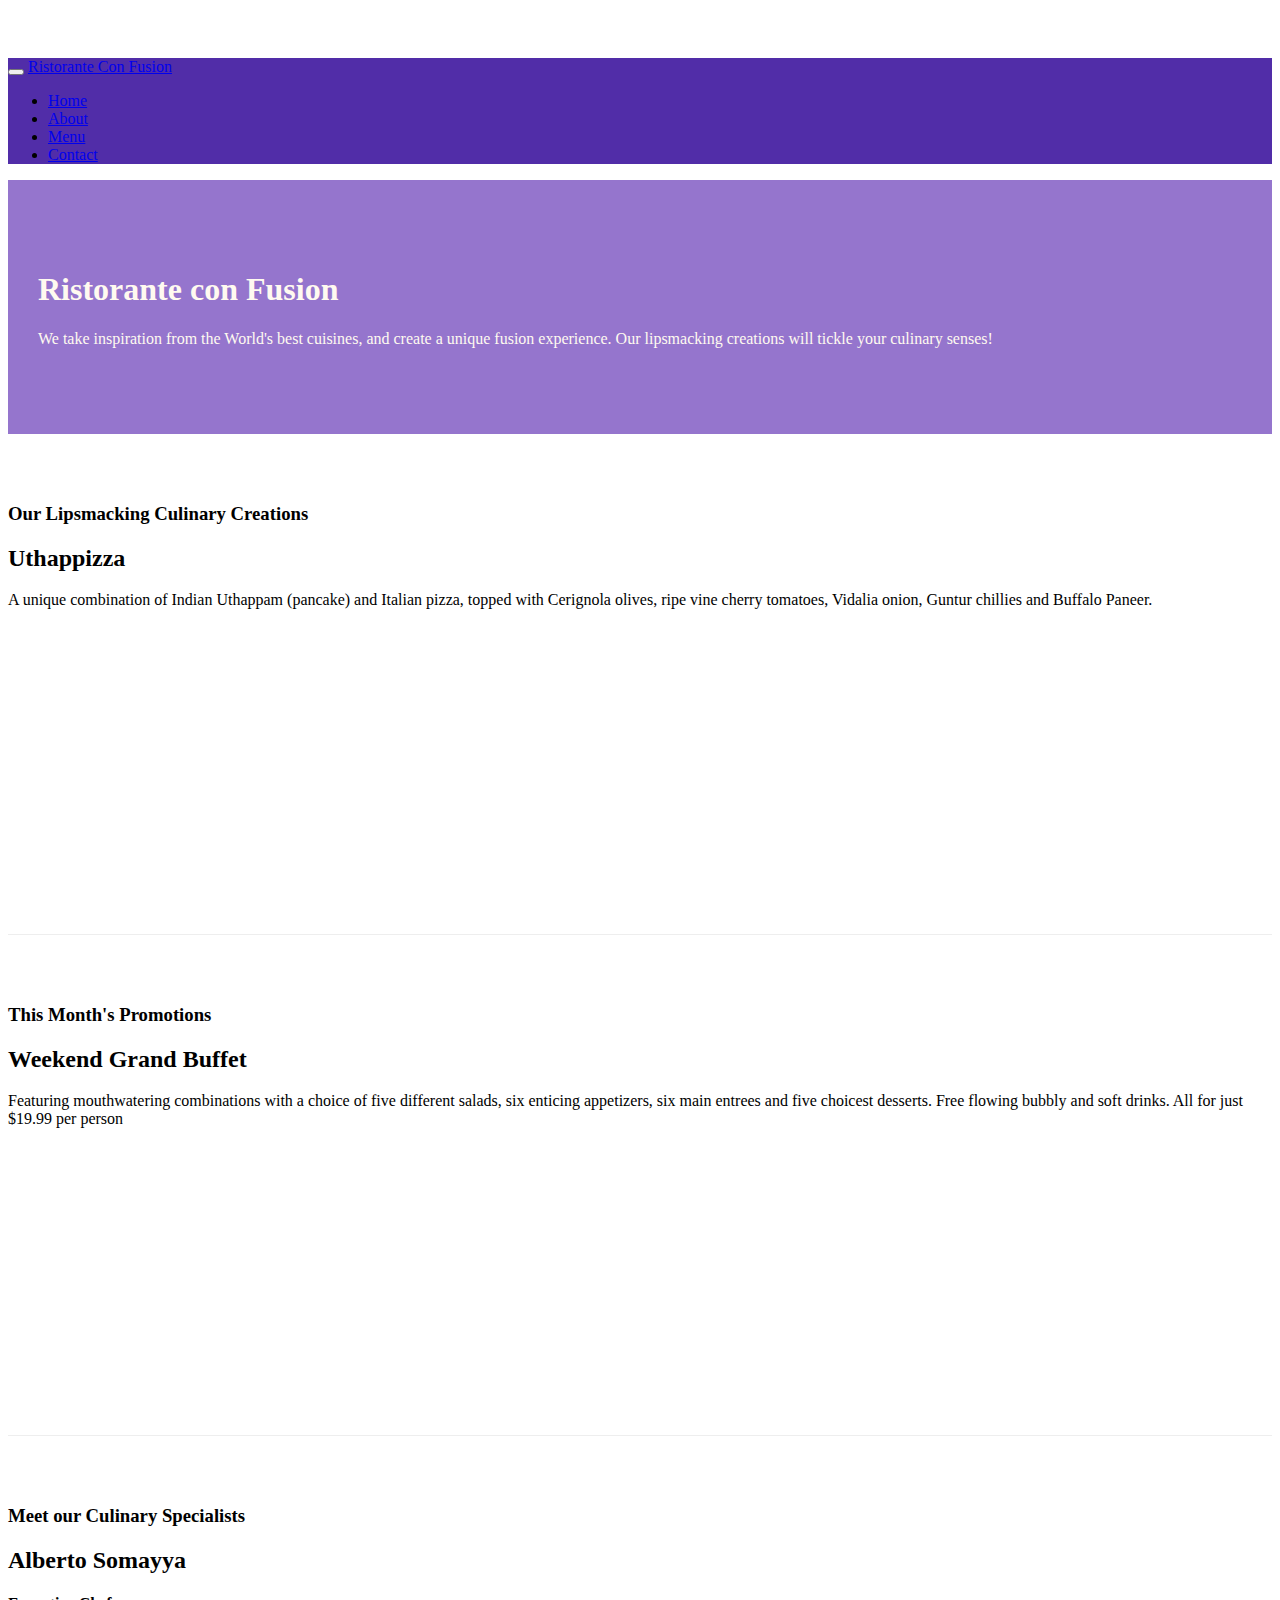
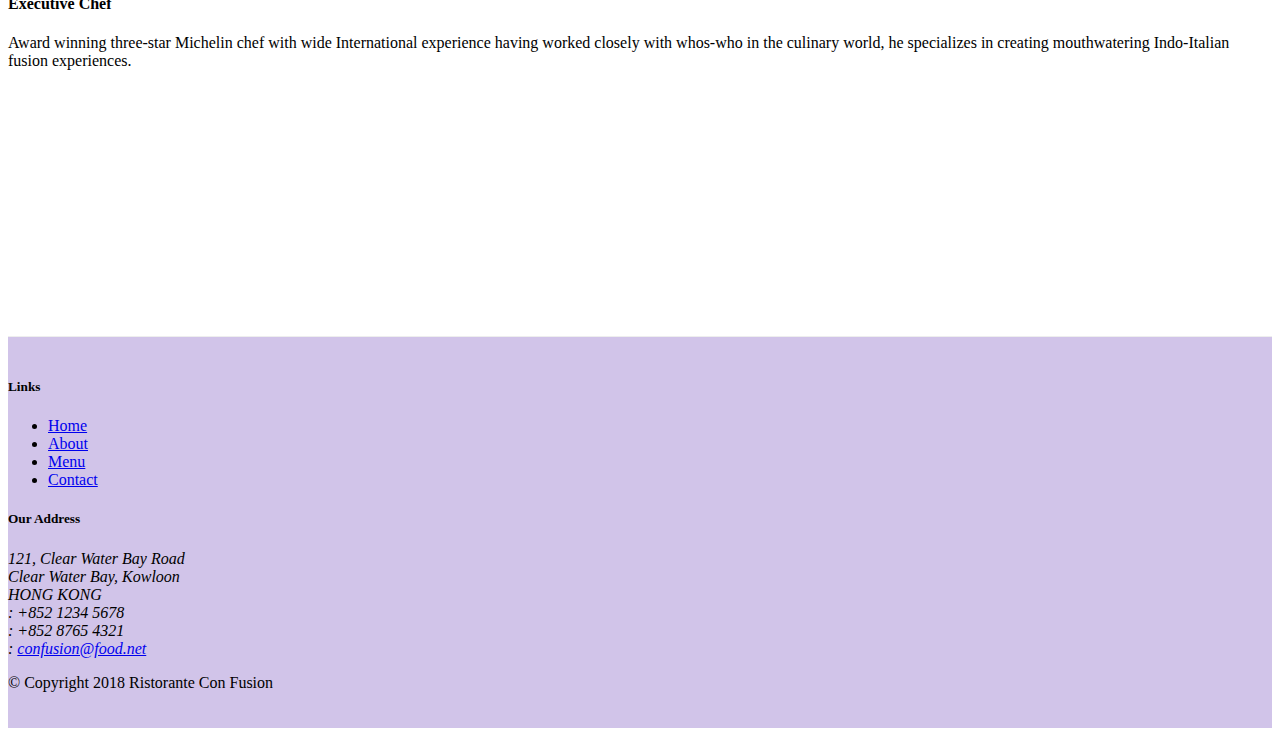
==== index.html @ 86b4c8dc "Buttons" ====
<!DOCTYPE html>
<html lang="en">

<head>
    <!-- Required meta tags always come first -->
    <meta charset="utf-8">
    <meta name="viewport" content="width=device-width, initial-scale=1, shrink-to-fit=no">
    <meta http-equiv="x-ua-compatible" content="ie=edge">

    <!-- Bootstrap CSS -->
    <link rel="stylesheet" href="node_modules/bootstrap/dist/css/bootstrap.min.css">
    <link rel="stylesheet" href="node_modules/font-awesome/css/font-awesome.min.css">
    <link rel="stylesheet" href="node_modules/bootstrap-social/bootstrap-social.css">
    <link rel="stylesheet" href="css/style.css">
    <title>Ristorante Con Fusion</title>
</head>

<body>
    <nav class="navbar navbar-dark navbar-expand-sm fixed-top">
        <div class="container">
            <button class="navbar-toggler" type="button" data-toggle="collapse" data-target="#Navbar">
                <span class="navbar-toggler-icon"></span>
            </button>
            <a href="#" class="navbar-brand mr-auto">Ristorante Con Fusion  </a>
            <div class="collapse navbar-collapse" id="Navbar">
                <ul class="navbar-nav mr-auto">
                    <li class="nav-item active"><a href="#" class="nav-link"><span class="fa fa-home fa-lg"></span> Home</a></li>
                    <li class="nav-item"><a href="./aboutus.html" class="nav-link"><span class="fa fa-info fa-lg"></span> About</a></li>
                    <li class="nav-item"><a href="#" class="nav-link"><span class="fa fa-list fa-lg"></span> Menu</a></li>
                    <li class="nav-item"><a href="./contactus.html" class="nav-link"><span class="fa fa-address-card fa-lg"></span> Contact</a></li>
                </ul>
            </div>
        </div>
    </nav>

    <header class="jumbotron">
        <div class="container">
            <div class="row row-header">
                <div class="col-12 col-sm-6">
                    <h1>Ristorante con Fusion</h1>
                    <p>We take inspiration from the World's best cuisines, and create a unique fusion experience. Our lipsmacking creations will tickle your culinary senses!</p>
                </div>
                <div class="col-12 col-sm">
                </div>
            </div>
        </div>
    </header>

    <div class="container">
        <div class="row row-content align-items-center">
            <div class="col-12 col-sm-4 col-md-3 order-sm-last">
                <h3>Our Lipsmacking Culinary Creations</h3>
            </div>
            <div class="col col-sm col-md order-sm-first">
                <h2>Uthappizza</h2>
                <p>A unique combination of Indian Uthappam (pancake) and Italian pizza, topped with Cerignola olives, ripe vine cherry tomatoes, Vidalia onion, Guntur chillies and Buffalo Paneer.</p>
            </div>
        </div>


        <div class="row row-content align-items-center">
            <div class="col-12 col-sm-4 col-md-3">
                <h3>This Month's Promotions</h3>
            </div>
            <div class="col col-sm col-md">
                <h2>Weekend Grand Buffet</h2>
                <p>Featuring mouthwatering combinations with a choice of five different salads, six enticing appetizers, six main entrees and five choicest desserts. Free flowing bubbly and soft drinks. All for just $19.99 per person </p>
            </div>
        </div>

        <div class="row row-content  align-items-center">
            <div class="col-12 col-sm-4 col-md-3 order-sm-last">
                <h3>Meet our Culinary Specialists</h3>
            </div>
            <div class="col col-sm col-md order-sm-first">
                <h2>Alberto Somayya</h2>
                <h4>Executive Chef</h4>
                <p>Award winning three-star Michelin chef with wide International experience having worked closely with whos-who in the culinary world, he specializes in creating mouthwatering Indo-Italian fusion experiences. </p>
            </div>
        </div>
    </div>

    <footer class="footer">
        <div class="container">
            <div class="row">             
                <div class="col-4 col-sm-2 offset-1">
                    <h5>Links</h5>
                    <ul class="list-unstyled">
                        <li><a href="#">Home</a></li>
                        <li><a href="./aboutus.html">About</a></li>
                        <li><a href="#">Menu</a></li>
                        <li><a href="./contactus.html">Contact</a></li>
                    </ul>
                </div>
                <div class="col-7 col-sm-5">
                    <h5>Our Address</h5>
                    <address>
		              121, Clear Water Bay Road<br>
		              Clear Water Bay, Kowloon<br>
		              HONG KONG<br>
		              <i class="fa fa-phone fa-lg"></i>: +852 1234 5678<br>
		              <i class="fa fa-fax fa-lg"></i>: +852 8765 4321<br>
		              <i class="fa fa-envelope fa-lg"></i>: <a href="mailto:confusion@food.net">confusion@food.net</a>
		           </address>
                </div>
                <div class="col-12 col-sm-4 align-self-center">
                    <div class="text-center">
                        <a class="btn btn-social-icon btn-google" href="http://google.com/+"><i class="fa fa-lg fa-google-plus"></i></a>
                        <a class="btn btn-social-icon btn-facebook" href="http://www.facebook.com/profile.php?id="><i class="fa fa-lg fa-facebook"></i></a>
                        <a class="btn btn-social-icon btn-linkedin" href="http://www.linkedin.com/in/"><i class="fa fa-lg fa-linkedin"></i></a>
                        <a class="btn btn-social-icon btn-twitter" href="http://twitter.com/"><i class="fa fa-lg fa-twitter"></i></a>
                        <a class="btn btn-social-icon btn-google" href="http://youtube.com/"><i class="fa fa-lg fa-youtube"></i></a>
                        <a class="btn btn-social-icon" href="mailto:"><i class="fa fa-lg fa-envelope"></i></a>
                    </div>
                </div>
           </div>
           <div class="row justify-content-center">             
                <div class="col-auto">
                    <p>© Copyright 2018 Ristorante Con Fusion</p>
                </div>
           </div>
        </div>
    </footer>
        <!-- jQuery first, then Popper.js, then Bootstrap JS. -->
    <script src="node_modules/jquery/dist/jquery.slim.min.js"></script>
    <script src="node_modules/popper.js/dist/umd/popper.min.js"></script>
    <script src="node_modules/bootstrap/dist/js/bootstrap.min.js"></script>

</body>

</html>
---- css/style.css ----
.heading{
    font-weight: bold;
}

.row-header{
    margin: 0 auto;
    padding: 0 auto;
}

.row-content{
    margin: 0 auto;
    padding: 50px 0 50px 0;
    border-bottom: 1px ridge;
    min-height: 400px;
}

.row-padding{
    padding: 50px 0 50px 0;
    min-height: 400px;
}

.footer{
    background-color: #d1c4e9;
    margin: 0 auto;
    padding: 20px 0 20px 0;
}

.jumbotron{
    padding: 70px 30px 70px 30px;
    margin: 0 auto;
    background-color: #9575cd;
    color: floralwhite;
}

.address{
    font-size: 80%;
    margin: 0px;
    color: #0f0f0f;
}

body{
    padding-top: 50px;
}

.navbar-dark{
    background-color: #512DA8;
}
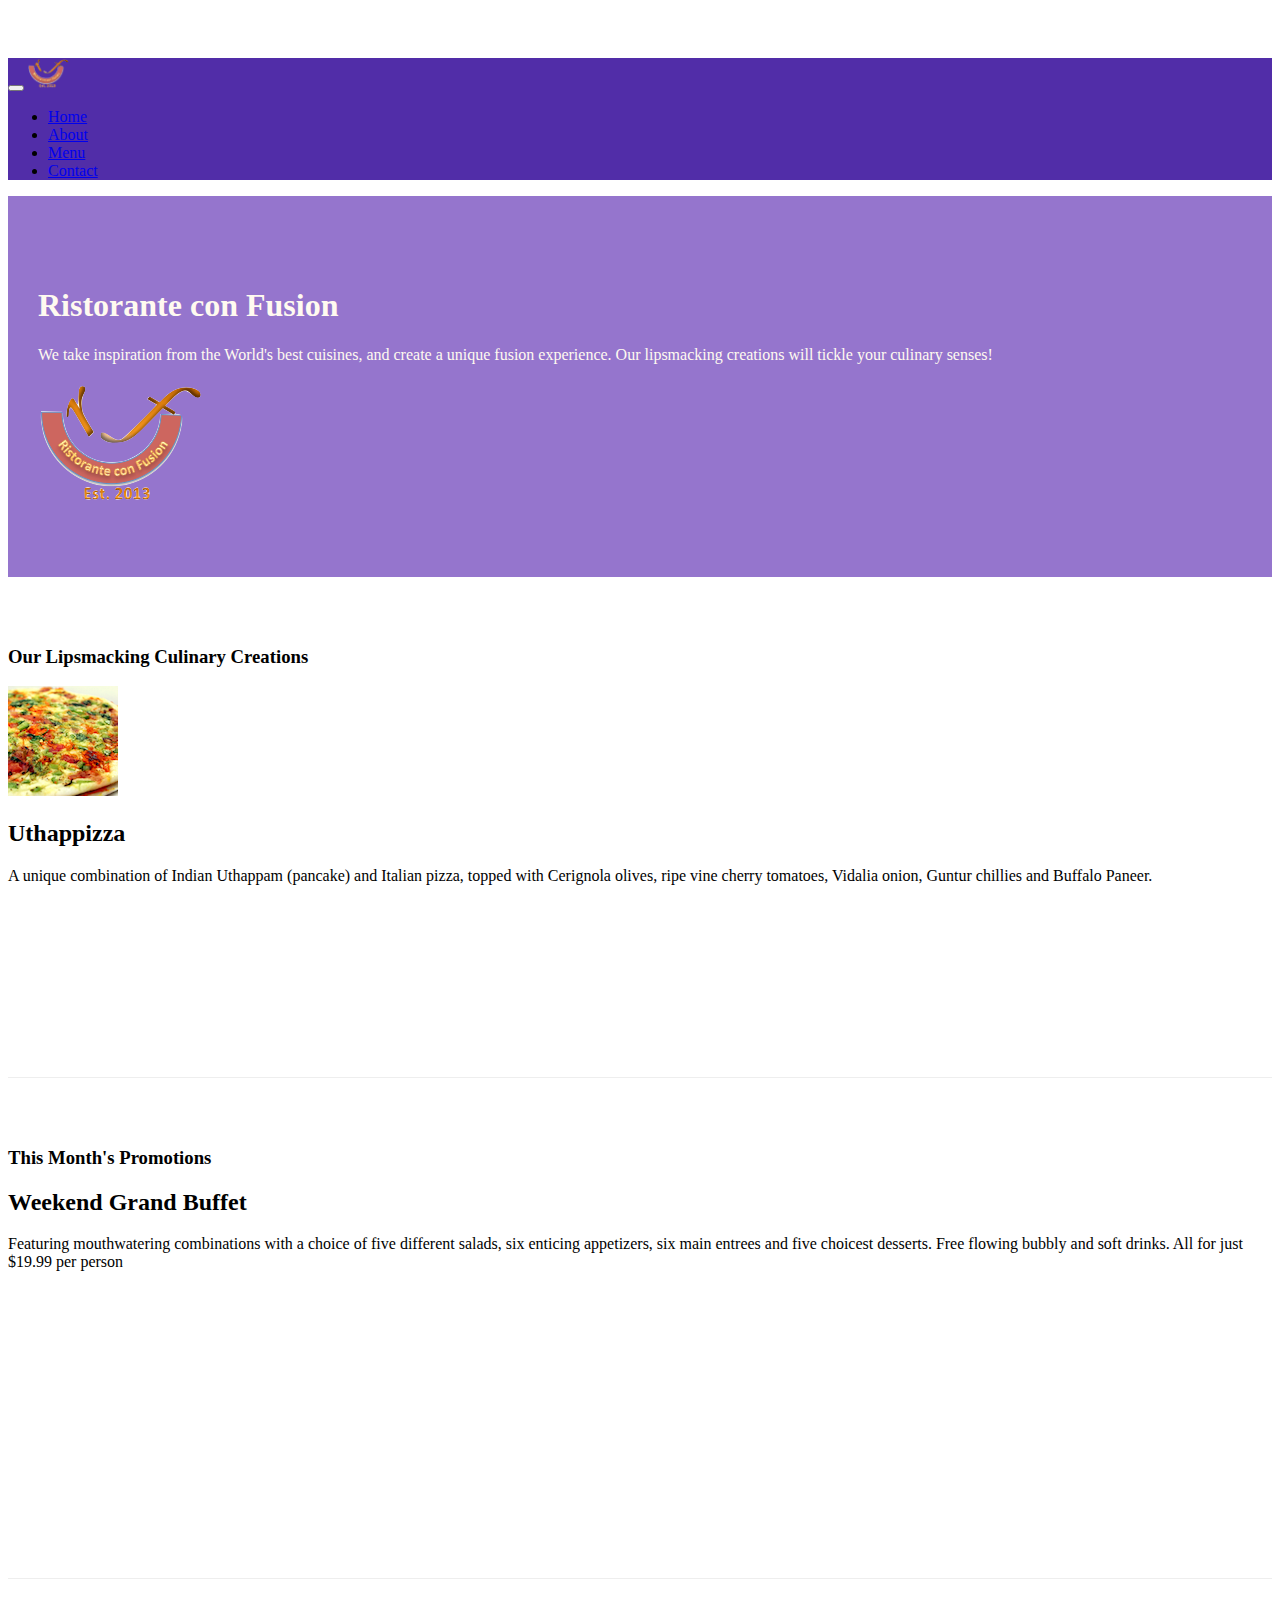
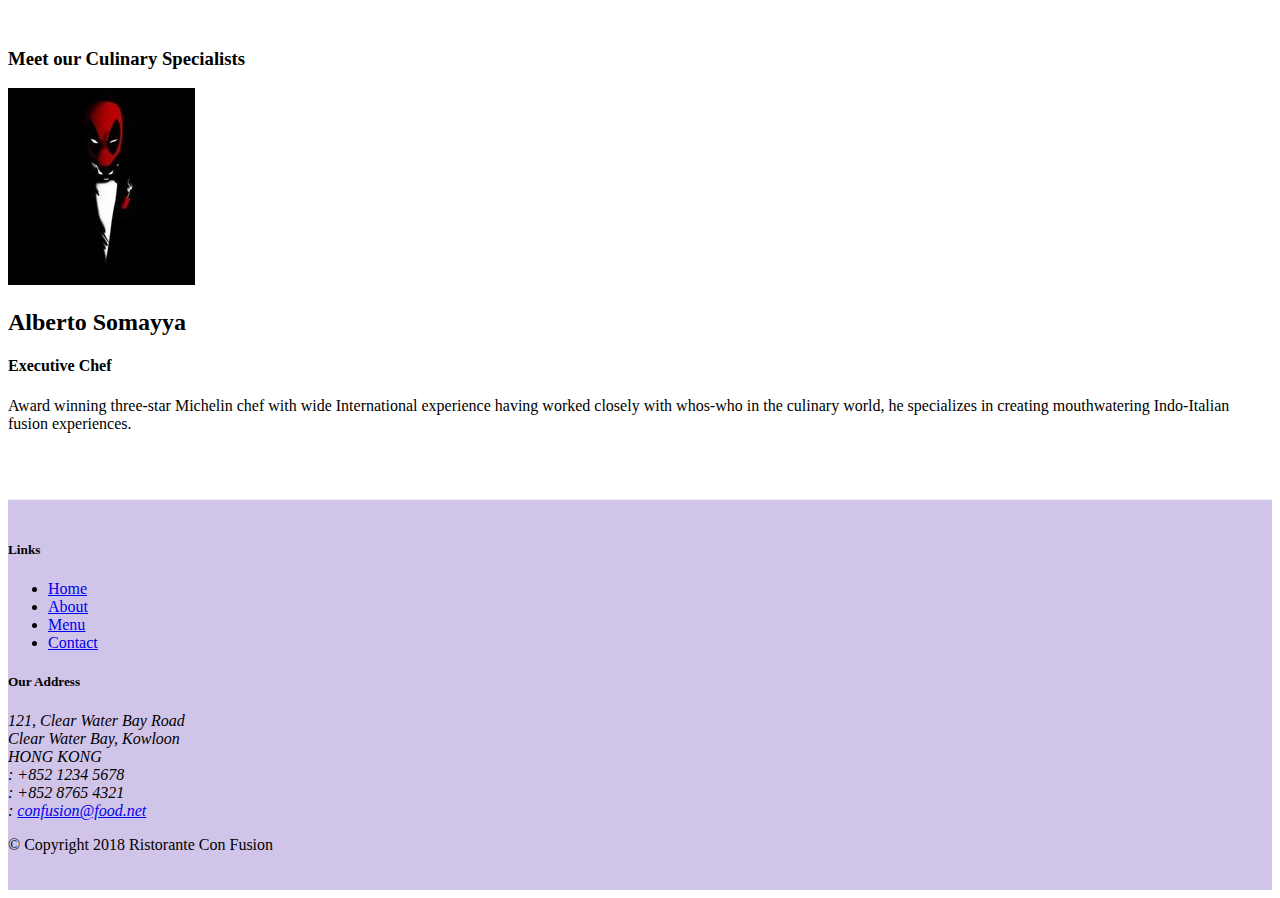
==== commit 2cb4e67d: "Images And Media" ====
--- a/index.html
+++ b/index.html
@@ -21,7 +21,7 @@
             <button class="navbar-toggler" type="button" data-toggle="collapse" data-target="#Navbar">
                 <span class="navbar-toggler-icon"></span>
             </button>
-            <a href="#" class="navbar-brand mr-auto">Ristorante Con Fusion  </a>
+            <a class="navbar-brand mr-auto" href="#"><img src="img/logo.png" height="30" width="41"></a>
             <div class="collapse navbar-collapse" id="Navbar">
                 <ul class="navbar-nav mr-auto">
                     <li class="nav-item active"><a href="#" class="nav-link"><span class="fa fa-home fa-lg"></span> Home</a></li>
@@ -40,7 +40,8 @@
                     <h1>Ristorante con Fusion</h1>
                     <p>We take inspiration from the World's best cuisines, and create a unique fusion experience. Our lipsmacking creations will tickle your culinary senses!</p>
                 </div>
-                <div class="col-12 col-sm">
+                <div class="col-12 col-sm align-self-center">
+                    <img src="img/logo.png" class="img-fluid">
                 </div>
             </div>
         </div>
@@ -52,8 +53,18 @@
                 <h3>Our Lipsmacking Culinary Creations</h3>
             </div>
             <div class="col col-sm col-md order-sm-first">
-                <h2>Uthappizza</h2>
-                <p>A unique combination of Indian Uthappam (pancake) and Italian pizza, topped with Cerignola olives, ripe vine cherry tomatoes, Vidalia onion, Guntur chillies and Buffalo Paneer.</p>
+                <div class="media">
+                    <img class="d-flex mr-3 img-thumbnail align-self-center" src="img/uthappizza.png" alt="Uthappizza">
+                    <div class="media-body">
+                        <h2 class="mt-0">Uthappizza</h2>
+                        <p class="d-none d-sm-block">
+                            A unique combination of Indian Uthappam (pancake) and
+                            Italian pizza, topped with Cerignola olives, ripe vine
+                            cherry tomatoes, Vidalia onion, Guntur chillies and
+                            Buffalo Paneer.
+                        </p>
+                    </div>
+                </div>
             </div>
         </div>
 
@@ -73,9 +84,20 @@
                 <h3>Meet our Culinary Specialists</h3>
             </div>
             <div class="col col-sm col-md order-sm-first">
-                <h2>Alberto Somayya</h2>
-                <h4>Executive Chef</h4>
-                <p>Award winning three-star Michelin chef with wide International experience having worked closely with whos-who in the culinary world, he specializes in creating mouthwatering Indo-Italian fusion experiences. </p>
+                <div class="media">
+                    <img class="d-flex mr-3 img-thumbnail align-self-center"
+                            src="img/alberto.jpg" alt="Alberto Somayya">
+                    <div class="media-body">
+                        <h2 class="mt-0">Alberto Somayya</h2>
+                        <h4>Executive Chef</h4>
+                        <p class="d-none d-sm-block">
+                            Award winning three-star Michelin chef with wide
+                            International experience having worked closely with
+                            whos-who in the culinary world, he specializes in
+                            creating mouthwatering Indo-Italian fusion experiences.
+                        </p>
+                    </div>
+                </div>
             </div>
         </div>
     </div>
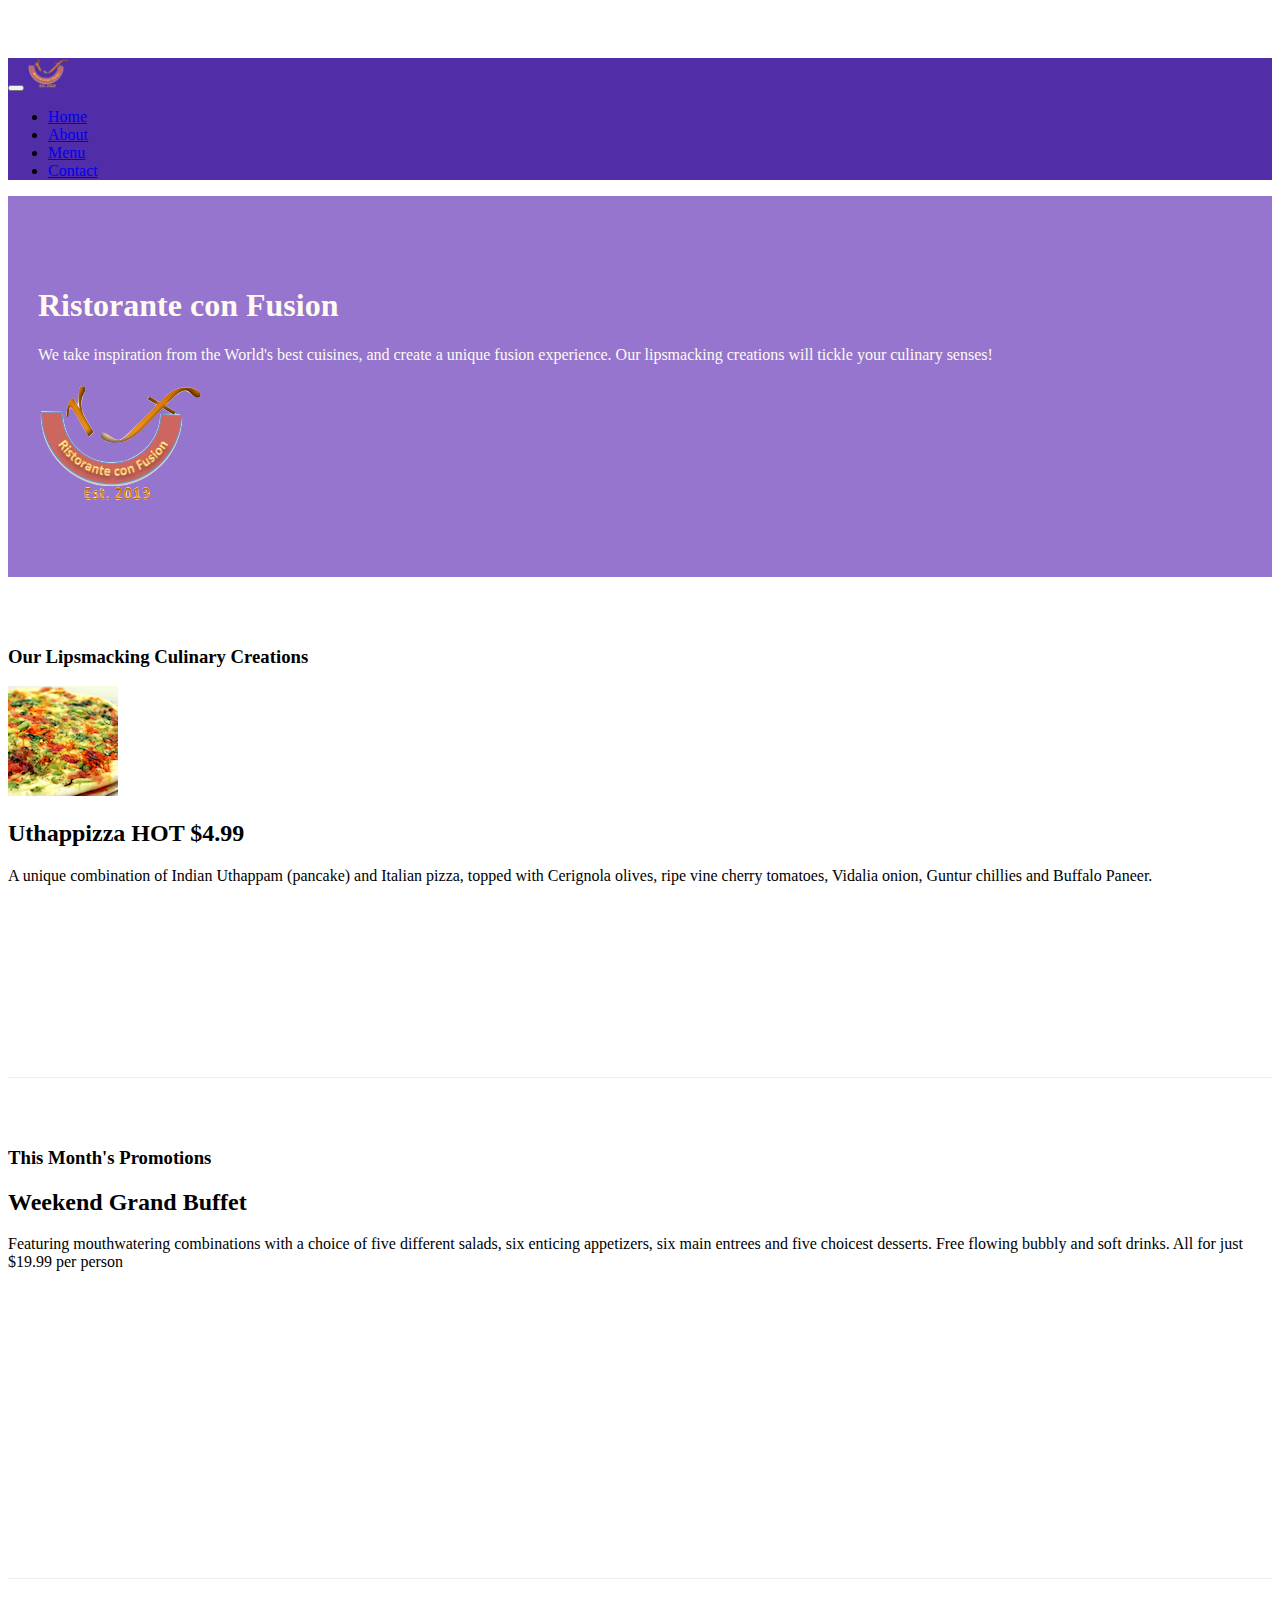
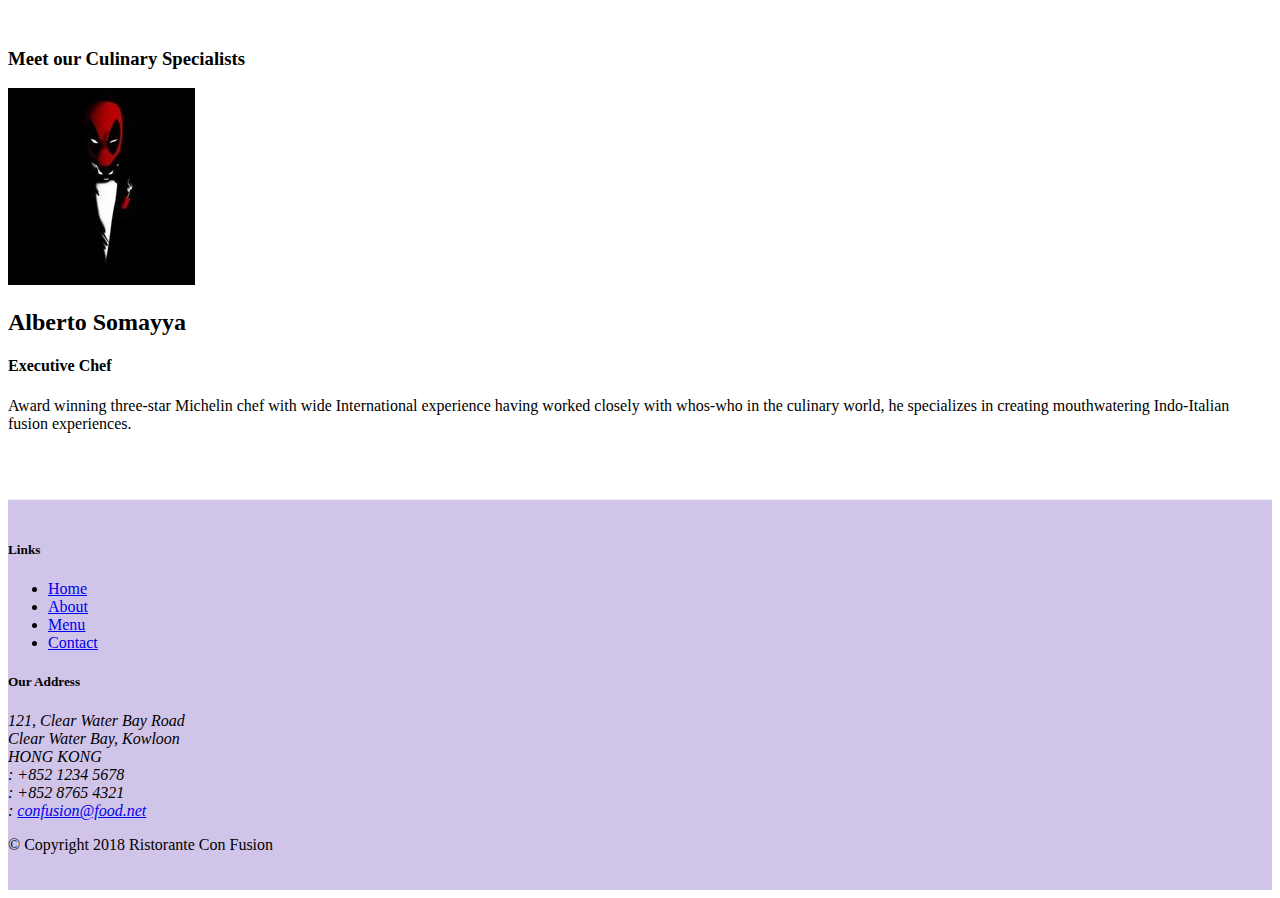
==== commit 359d2246: "Alerting Users" ====
--- a/index.html
+++ b/index.html
@@ -56,7 +56,10 @@
                 <div class="media">
                     <img class="d-flex mr-3 img-thumbnail align-self-center" src="img/uthappizza.png" alt="Uthappizza">
                     <div class="media-body">
-                        <h2 class="mt-0">Uthappizza</h2>
+                        <h2 class="mt-0">Uthappizza 
+                            <span class="badge badge-danger">HOT</span> 
+                            <span class="badge badge-pill badge-secondary">$4.99</span>
+                        </h2>
                         <p class="d-none d-sm-block">
                             A unique combination of Indian Uthappam (pancake) and
                             Italian pizza, topped with Cerignola olives, ripe vine
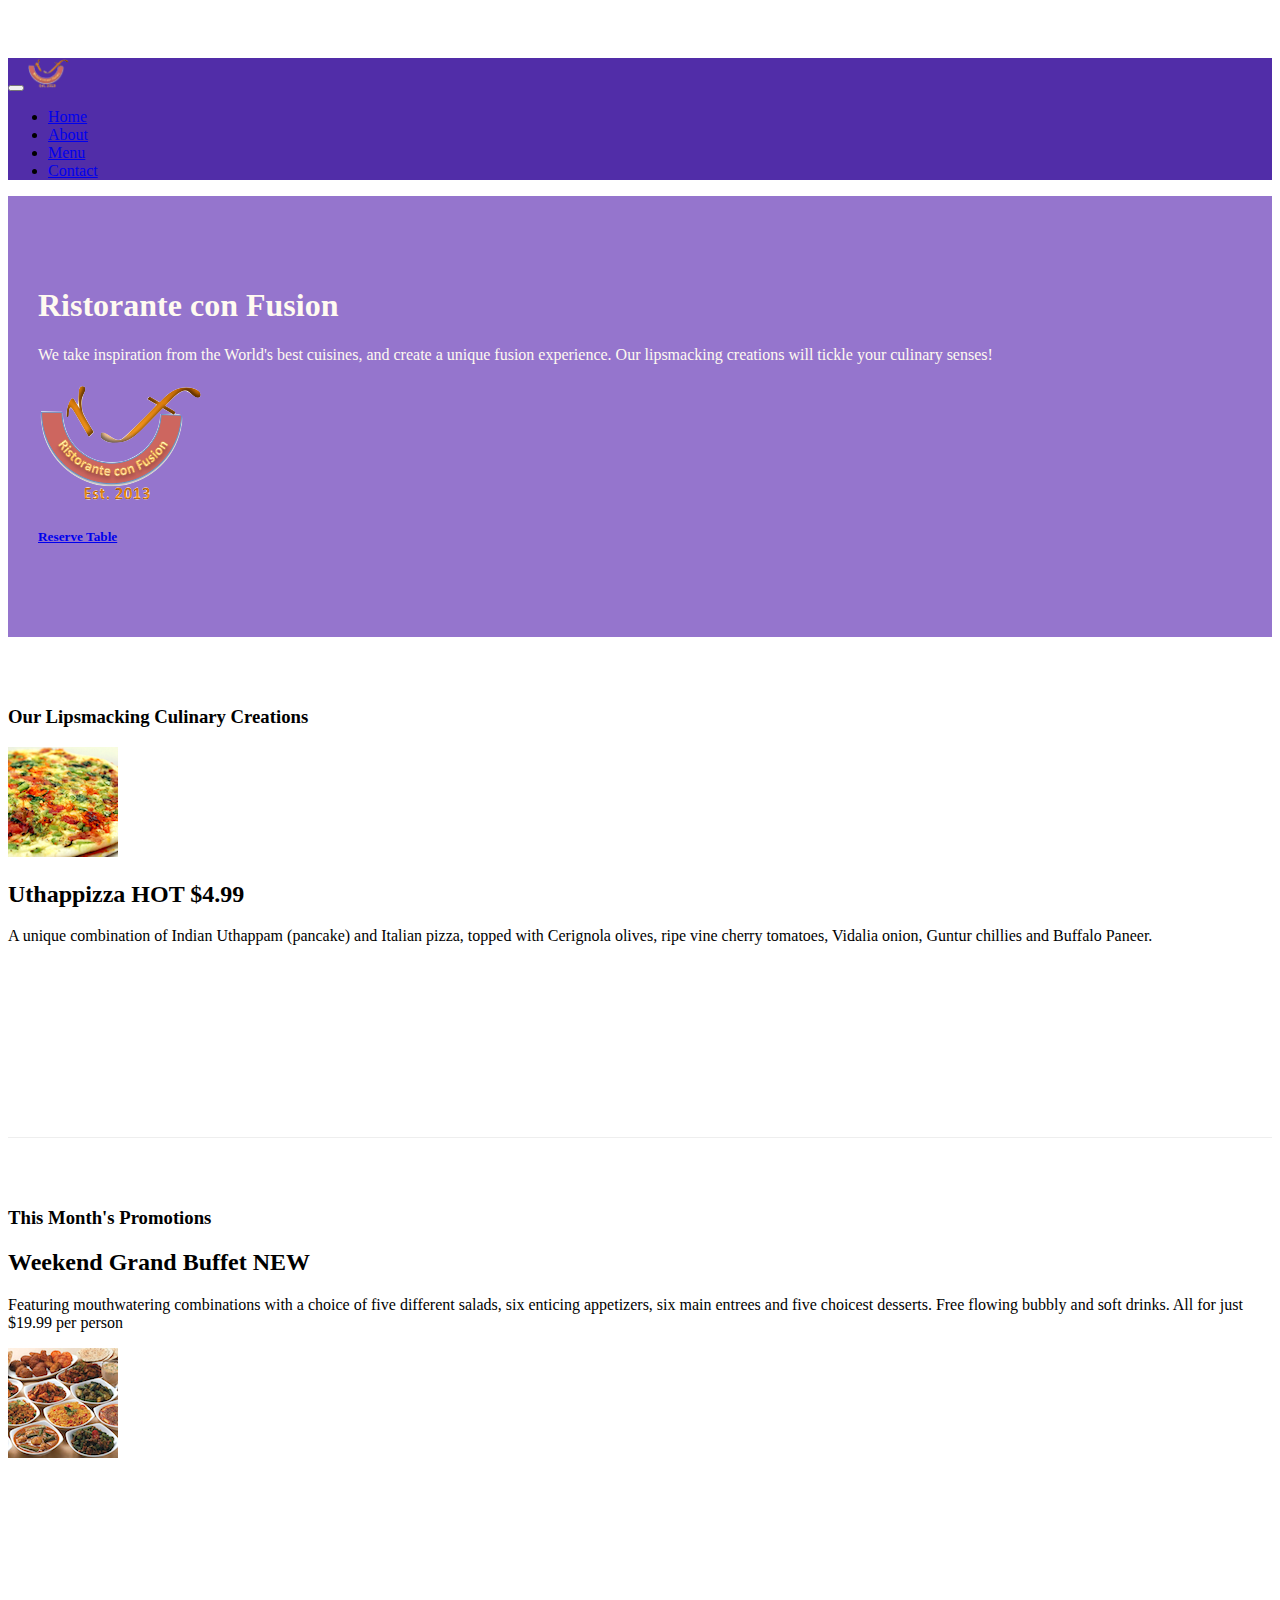
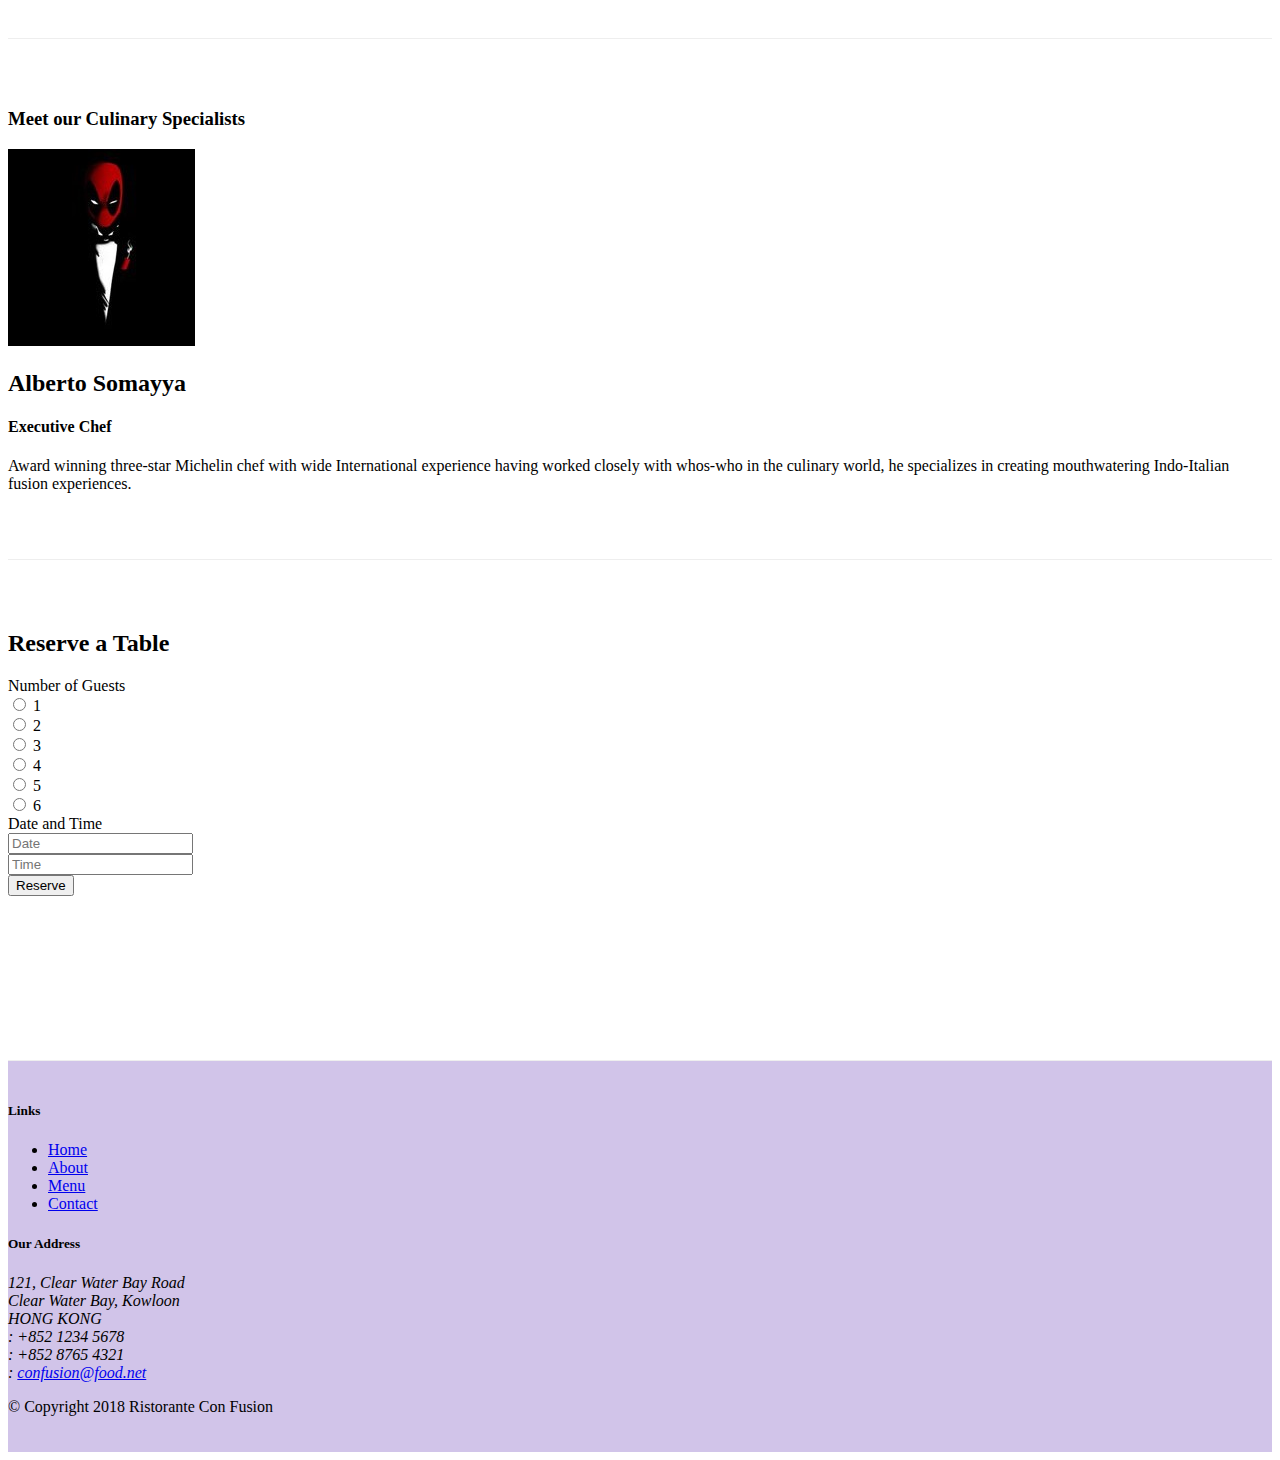
==== commit e58a0ec0: "Assignment 2" ====
--- a/index.html
+++ b/index.html
@@ -40,8 +40,15 @@
                     <h1>Ristorante con Fusion</h1>
                     <p>We take inspiration from the World's best cuisines, and create a unique fusion experience. Our lipsmacking creations will tickle your culinary senses!</p>
                 </div>
-                <div class="col-12 col-sm align-self-center">
-                    <img src="img/logo.png" class="img-fluid">
+                <div class="col-12 col-sm-6 align-self-center">
+                    <div class="row">
+                        <div class="col-sm-6 align-self-center">
+                            <img src="img/logo.png" class="img-fluid mr-4">
+                        </div>
+                        <div class="col-sm-6 align-self-center">
+                            <a href="#reserve" role="button" class="btn btn-sm bg-warning text-dark d-block"><h5>Reserve Table</h5></a>
+                        </div>
+                    </div>
                 </div>
             </div>
         </div>
@@ -77,12 +84,20 @@
                 <h3>This Month's Promotions</h3>
             </div>
             <div class="col col-sm col-md">
-                <h2>Weekend Grand Buffet</h2>
-                <p>Featuring mouthwatering combinations with a choice of five different salads, six enticing appetizers, six main entrees and five choicest desserts. Free flowing bubbly and soft drinks. All for just $19.99 per person </p>
-            </div>
-        </div>
-
-        <div class="row row-content  align-items-center">
+                <div class="media">
+                    <div class="media-body">
+                        <h2 class="mt-0">Weekend Grand Buffet
+                            <span class="badge badge-danger">NEW</span>
+                        </h2>
+                        <p class="d-none d-sm-block">Featuring mouthwatering combinations with a choice of five different salads, six enticing appetizers, six main entrees and five choicest desserts. Free flowing bubbly and soft drinks. All for just $19.99 per person </p>
+                    </div>
+                    <img class="d-flex ml-3 img-thumbnail align-self-center" src="img/buffet.png" alt="Buffet">
+                </div>
+                
+            </div>
+        </div>
+
+        <div class="row row-content align-items-center">
             <div class="col-12 col-sm-4 col-md-3 order-sm-last">
                 <h3>Meet our Culinary Specialists</h3>
             </div>
@@ -103,6 +118,54 @@
                 </div>
             </div>
         </div>
+
+        <div class="row row-content align-items-center">
+            <div class="card mx-auto pl-0 pr-0 col-sm-8">
+                <div class="card-header bg-warning"><h2 class="text-white ">Reserve a Table</h2></div>
+                <div class="card-body">
+                    <form id="reserve">
+                        <div class="form-group row">
+                            <label for="nog" class="col-md-2 col-form-label">Number of Guests</label>
+                            <div class="col-md-10">
+                                <div class="d-inline-block mr-3">
+                                    <input type="radio" id="nog" name="nog" value="1"> 1
+                                </div>
+                                <div class="d-inline-block mr-3">
+                                    <input type="radio" id="nog" name="nog" value="2"> 2   
+                                </div>
+                                <div class="d-inline-block mr-3">
+                                    <input type="radio" id="nog" name="nog" value="3"> 3   
+                                </div>
+                                <div class="d-inline-block mr-3">
+                                    <input type="radio" id="nog" name="nog" value="4"> 4   
+                                </div>
+                                <div class="d-inline-block mr-3">
+                                    <input type="radio" id="nog" name="nog" value="5"> 5   
+                                </div>
+                                <div class="d-inline-block mr-3">
+                                    <input type="radio" id="nog" name="nog" value="6"> 6 
+                                </div>                                
+                            </div>  
+                        </div>
+                        <div class="form-group row">
+                            <label for="date" class="col-md-2 col-form-label">Date and Time</label>
+                            <div class="col-md-3">
+                                <input type="text" class="form-control" id="date" name="date" placeholder="Date">   
+                            </div>  
+                            <div class="col-md-3">
+                                <input type="text" class="form-control" id="time" name="time" placeholder="Time">
+                            </div>
+                        </div>
+                        <div class="form-group row">
+                            <label class="col-md-2 col-form-label"></label>
+                            <div class="col-md-3">
+                                <button type="submit" class="btn btn-primary ">Reserve</button>  
+                            </div>  
+                        </div>
+                    </form>
+                </div>
+            </div>
+        </div>
     </div>
 
     <footer class="footer">
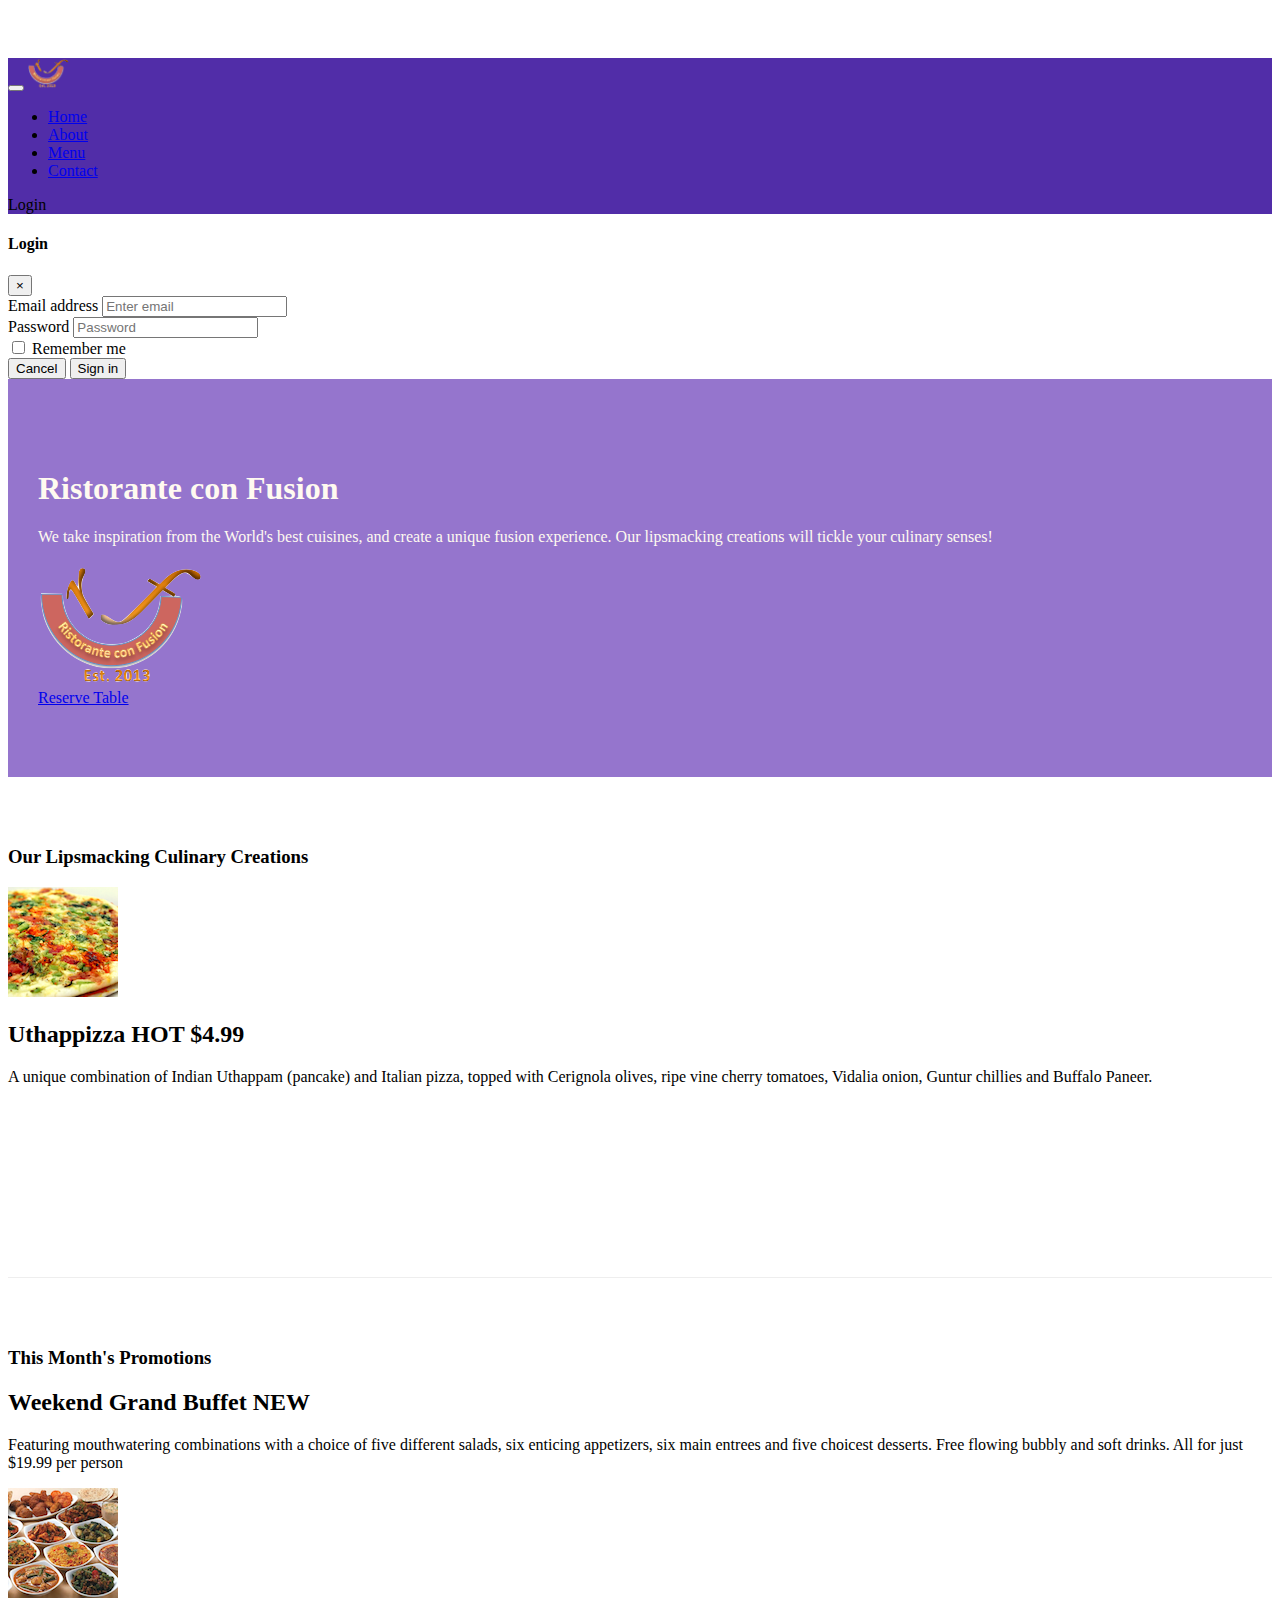
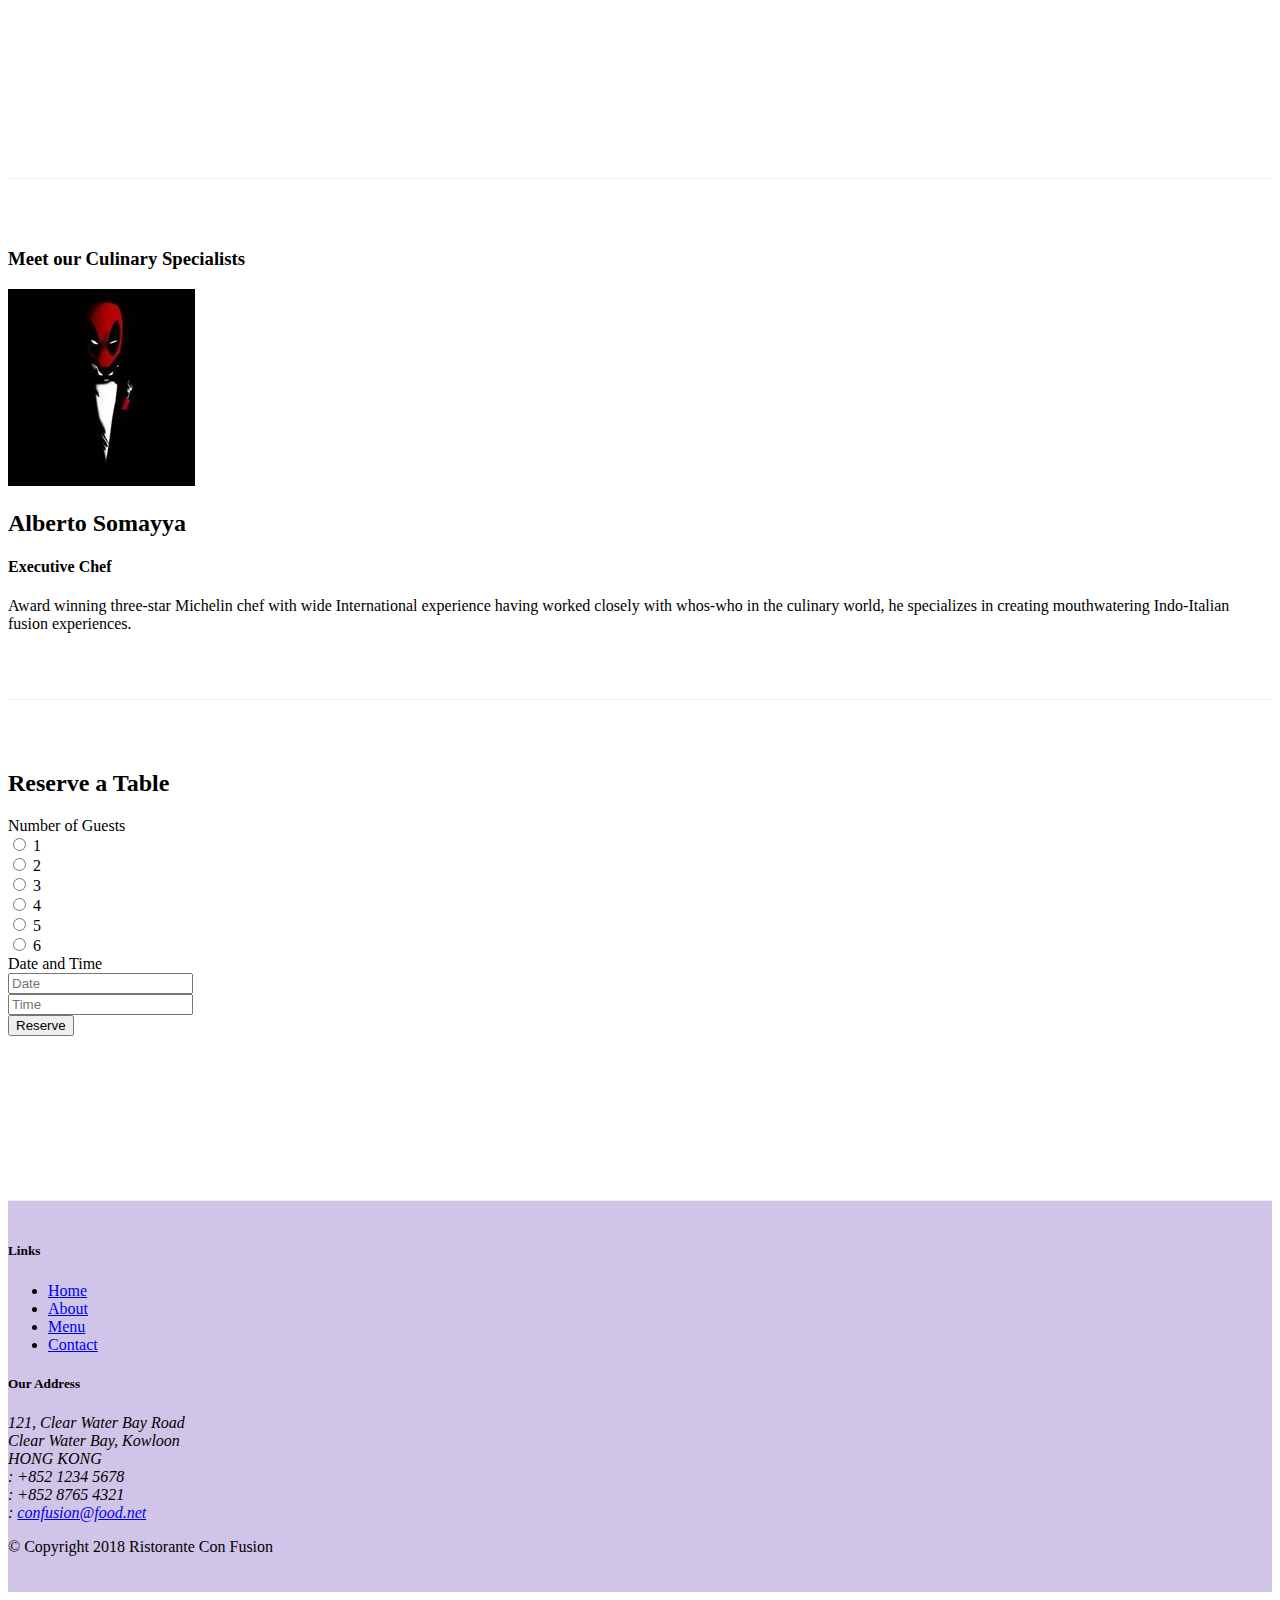
==== commit 458d5761: "Tooltip and Modal" ====
--- a/index.html
+++ b/index.html
@@ -29,9 +29,50 @@
                     <li class="nav-item"><a href="#" class="nav-link"><span class="fa fa-list fa-lg"></span> Menu</a></li>
                     <li class="nav-item"><a href="./contactus.html" class="nav-link"><span class="fa fa-address-card fa-lg"></span> Contact</a></li>
                 </ul>
+                <span class="navbar-text">
+                    <a data-toggle="modal" data-target="#loginModal">
+                        <span class="fa fa-sign-in"></span>Login
+                    </a>
+                </span>
             </div>
         </div>
     </nav>
+
+    <div id="loginModal" class="modal fade" role="dialog">
+        <div class="modal-dialog modal-lg" role="content">
+            <div class="modal-content">
+                <div class="modal-header">
+                    <h4 class="modal-title">Login</h4>
+                    <button type="button" class="close" data-dismiss="modal">&times;</button>
+                </div>
+                <div class="modal-body">
+                    <form>
+                        <div class="form-row">
+                            <div class="form-group col-sm-4">
+                                    <label class="sr-only" for="exampleInputEmail3">Email address</label>
+                                    <input type="email" class="form-control form-control-sm mr-1" id="exampleInputEmail3" placeholder="Enter email">
+                            </div>
+                            <div class="form-group col-sm-4">
+                                <label class="sr-only" for="exampleInputPassword3">Password</label>
+                                <input type="password" class="form-control form-control-sm mr-1" id="exampleInputPassword3" placeholder="Password">
+                            </div>
+                            <div class="col-sm-auto">
+                                <div class="form-check">
+                                    <input class="form-check-input" type="checkbox">
+                                    <label class="form-check-label"> Remember me
+                                    </label>
+                                </div>
+                            </div>
+                        </div>
+                        <div class="form-row">
+                            <button type="button" class="btn btn-secondary btn-sm ml-auto" data-dismiss="modal">Cancel</button>
+                            <button type="submit" class="btn btn-primary btn-sm ml-1">Sign in</button>        
+                        </div>
+                    </form>
+                </div>
+            </div>
+        </div>
+    </div>
 
     <header class="jumbotron">
         <div class="container">
@@ -46,7 +87,9 @@
                             <img src="img/logo.png" class="img-fluid mr-4">
                         </div>
                         <div class="col-sm-6 align-self-center">
-                            <a href="#reserve" role="button" class="btn btn-sm bg-warning text-dark d-block"><h5>Reserve Table</h5></a>
+                            <a role="button" class="btn btn-block nav-link btn-warning"
+                            data-toggle="tooltip" data-html="true"  title="Or Call us at  <br><strong>+852 12345678</strong>"
+                            data-placement="bottom" href="#reserve">Reserve Table</a>
                         </div>
                     </div>
                 </div>
@@ -214,6 +257,12 @@
     <script src="node_modules/popper.js/dist/umd/popper.min.js"></script>
     <script src="node_modules/bootstrap/dist/js/bootstrap.min.js"></script>
 
+    <script>
+        $(document).ready(function(){
+            $('[data-toggle="tooltip"]').tooltip();
+        });
+    </script>
+
 </body>
 
 </html>--- a/css/style.css
+++ b/css/style.css
@@ -44,4 +44,11 @@
 
 .navbar-dark{
     background-color: #512DA8;
+}
+
+.tab-content{
+    border-left: 1px solid #ddd;
+    border-right: 1px solid #ddd;
+    border-bottom: 1px solid #ddd;
+    padding: 10px;
 }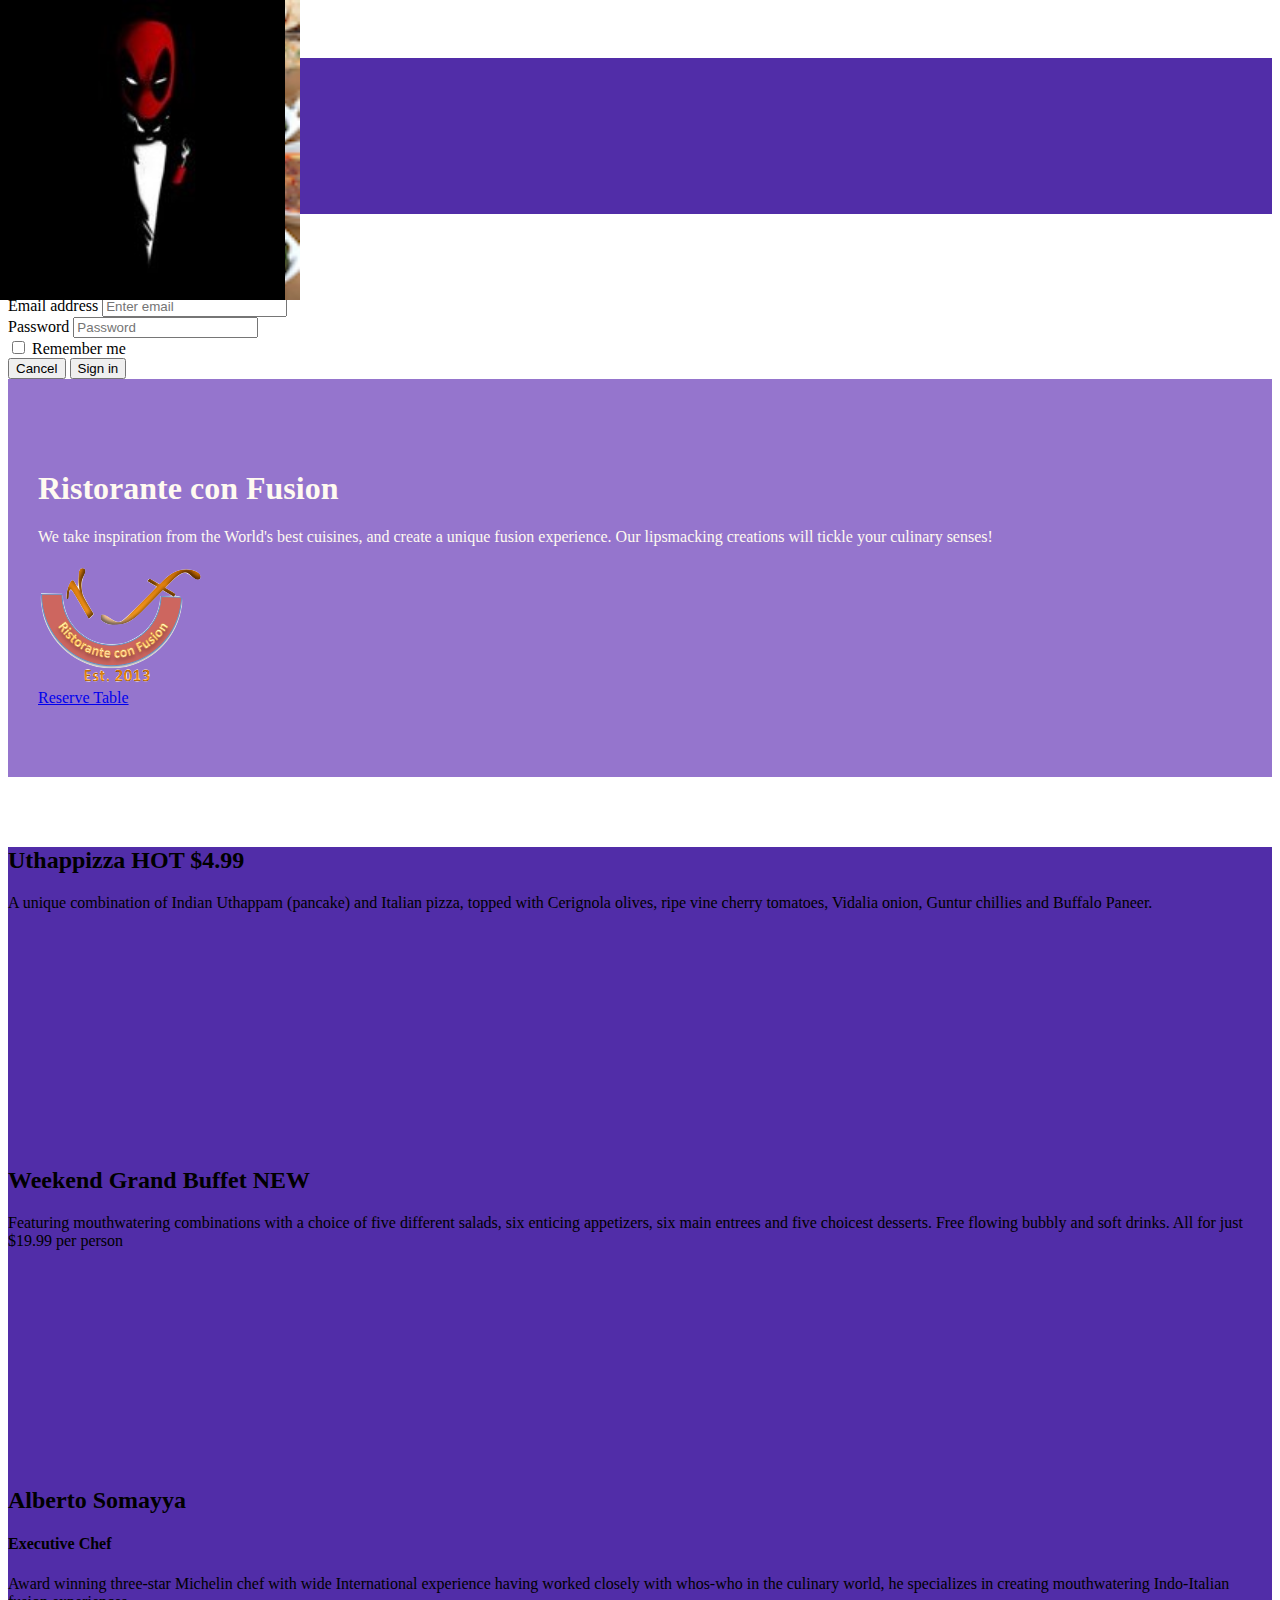
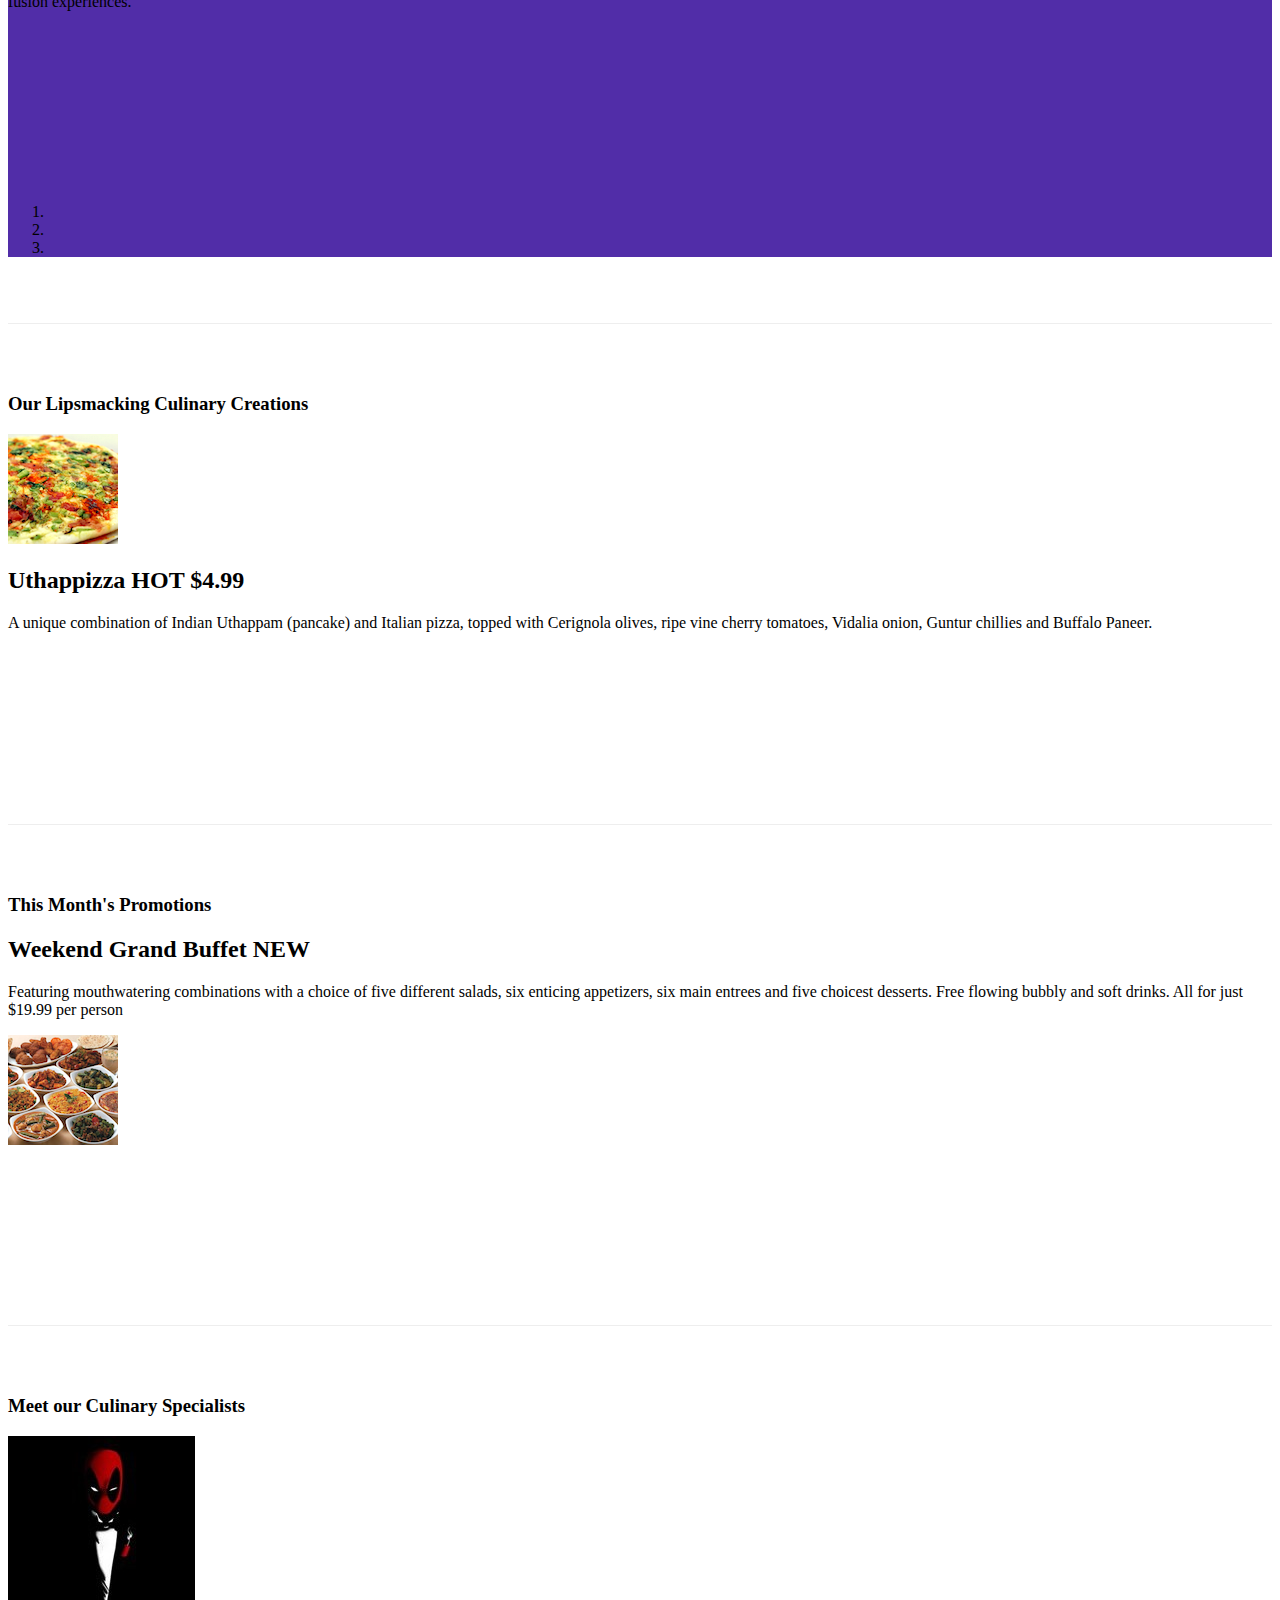
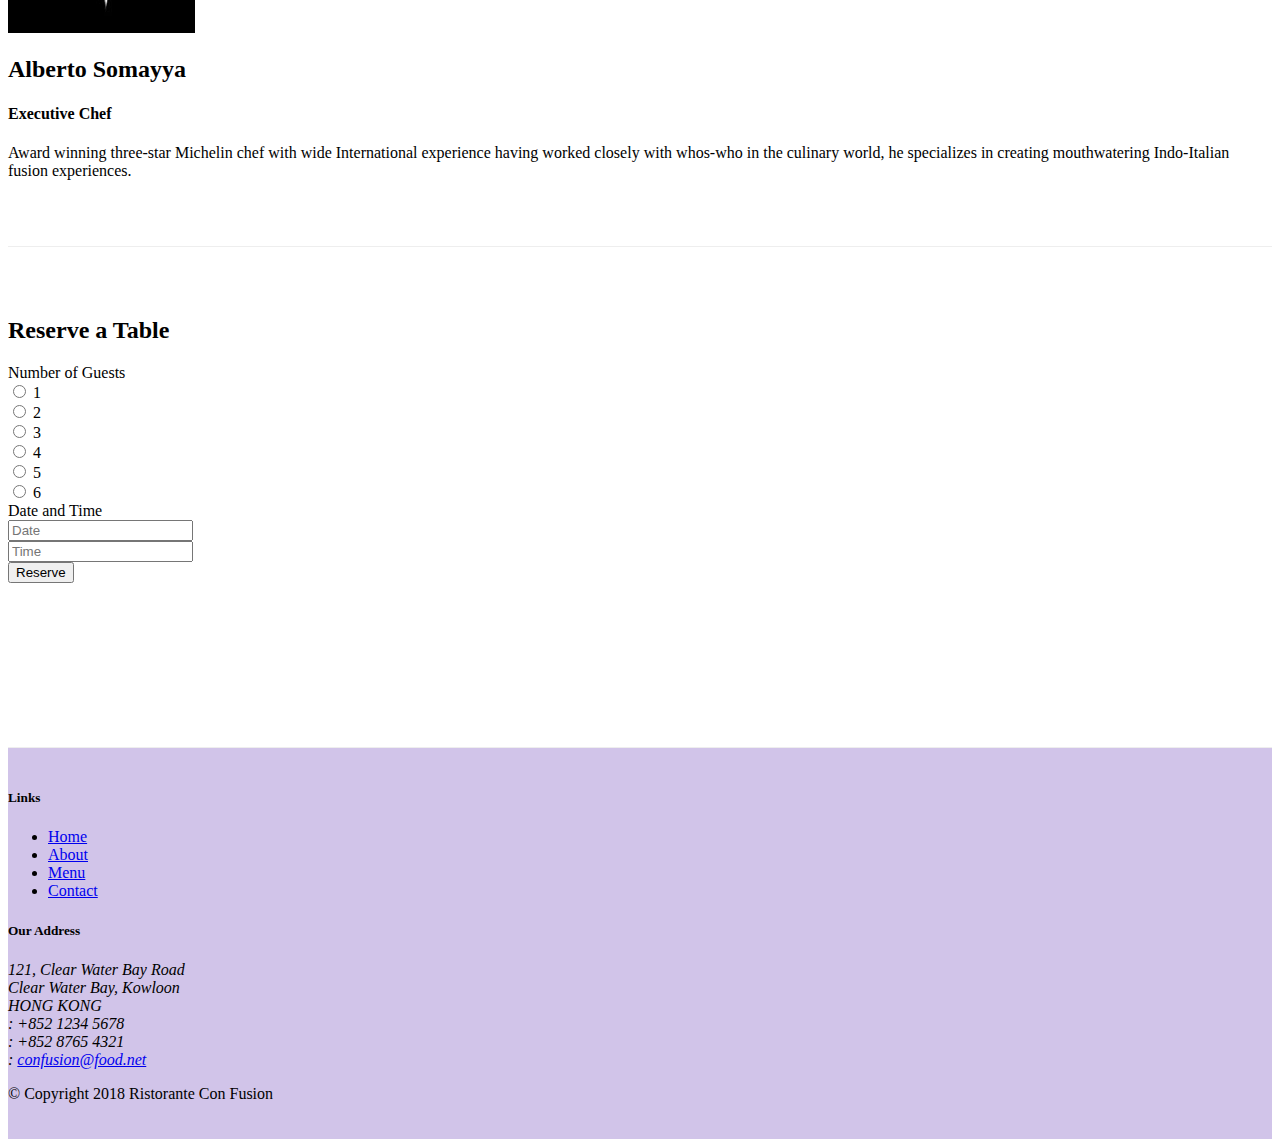
==== commit 3d0a0864: "Carousel" ====
--- a/index.html
+++ b/index.html
@@ -98,6 +98,63 @@
     </header>
 
     <div class="container">
+        <div class="row row-content">
+            <div class="col">
+                <div id="mycarousel" class="carousel slide" data-ride="carousel">
+                    <div class="carousel-inner" role="listbox">
+                        <div class="carousel-item active">
+                            <img src="img/uthappizza.png" alt="uthappizza" class="d-block img-fluid">
+                            <div class="carousel-caption d-none d-md-block">
+                                <h2 class="mt-0">Uthappizza 
+                                    <span class="badge badge-danger">HOT</span> 
+                                    <span class="badge badge-pill badge-secondary">$4.99</span>
+                                </h2>
+                                <p class="d-none d-sm-block">
+                                    A unique combination of Indian Uthappam (pancake) and
+                                    Italian pizza, topped with Cerignola olives, ripe vine
+                                    cherry tomatoes, Vidalia onion, Guntur chillies and
+                                    Buffalo Paneer.
+                                </p>
+                            </div>
+                        </div>
+                        <div class="carousel-item">
+                            <img src="img/buffet.png" alt="buffet" class="d-block img-fluid">
+                            <div class="carousel-caption d-none d-md-block">
+                                <h2 class="mt-0">Weekend Grand Buffet
+                                    <span class="badge badge-danger">NEW</span>
+                                </h2>
+                                <p class="d-none d-sm-block">Featuring mouthwatering combinations with a choice of five different salads, six enticing appetizers, six main entrees and five choicest desserts. Free flowing bubbly and soft drinks. All for just $19.99 per person </p>
+                            </div>
+                        </div>
+                        <div class="carousel-item">
+                            <img src="img/alberto.jpg" alt="alberto" class="d-block img-fluid">
+                            <div class="carousel-caption d-none d-md-block">
+                                <h2 class="mt-0">Alberto Somayya</h2>
+                                <h4>Executive Chef</h4>
+                                <p class="d-none d-sm-block">
+                                    Award winning three-star Michelin chef with wide
+                                    International experience having worked closely with
+                                    whos-who in the culinary world, he specializes in
+                                    creating mouthwatering Indo-Italian fusion experiences.
+                                </p>
+                            </div>
+                        </div>
+                        <ol class="carousel-indicators">
+                            <li data-target="#mycarousel" data-slide-to="0" class="active"></li>
+                            <li data-target="#mycarousel" data-slide-to="1"></li>
+                            <li data-target="#mycarousel" data-slide-to="2"></li>
+                        </ol>
+                        <a class="carousel-control-prev" href="#mycarousel" role="button" data-slide="prev">
+                            <span class="carousel-control-prev-icon"></span>
+                        </a>
+                        <a class="carousel-control-next" href="#mycarousel" role="button" data-slide="next">
+                            <span class="carousel-control-next-icon"></span>
+                        </a>
+                    </div>
+                </div>
+            </div>
+        </div>
+
         <div class="row row-content align-items-center">
             <div class="col-12 col-sm-4 col-md-3 order-sm-last">
                 <h3>Our Lipsmacking Culinary Creations</h3>
--- a/css/style.css
+++ b/css/style.css
@@ -51,4 +51,19 @@
     border-right: 1px solid #ddd;
     border-bottom: 1px solid #ddd;
     padding: 10px;
+}
+
+.carousel {
+    background:#512DA8;
+}
+
+.carousel-item {
+  height: 300px;
+}
+
+.carousel-item img {
+    position: absolute;
+    top: 0;
+    left: 0;
+    min-height: 300px;
 }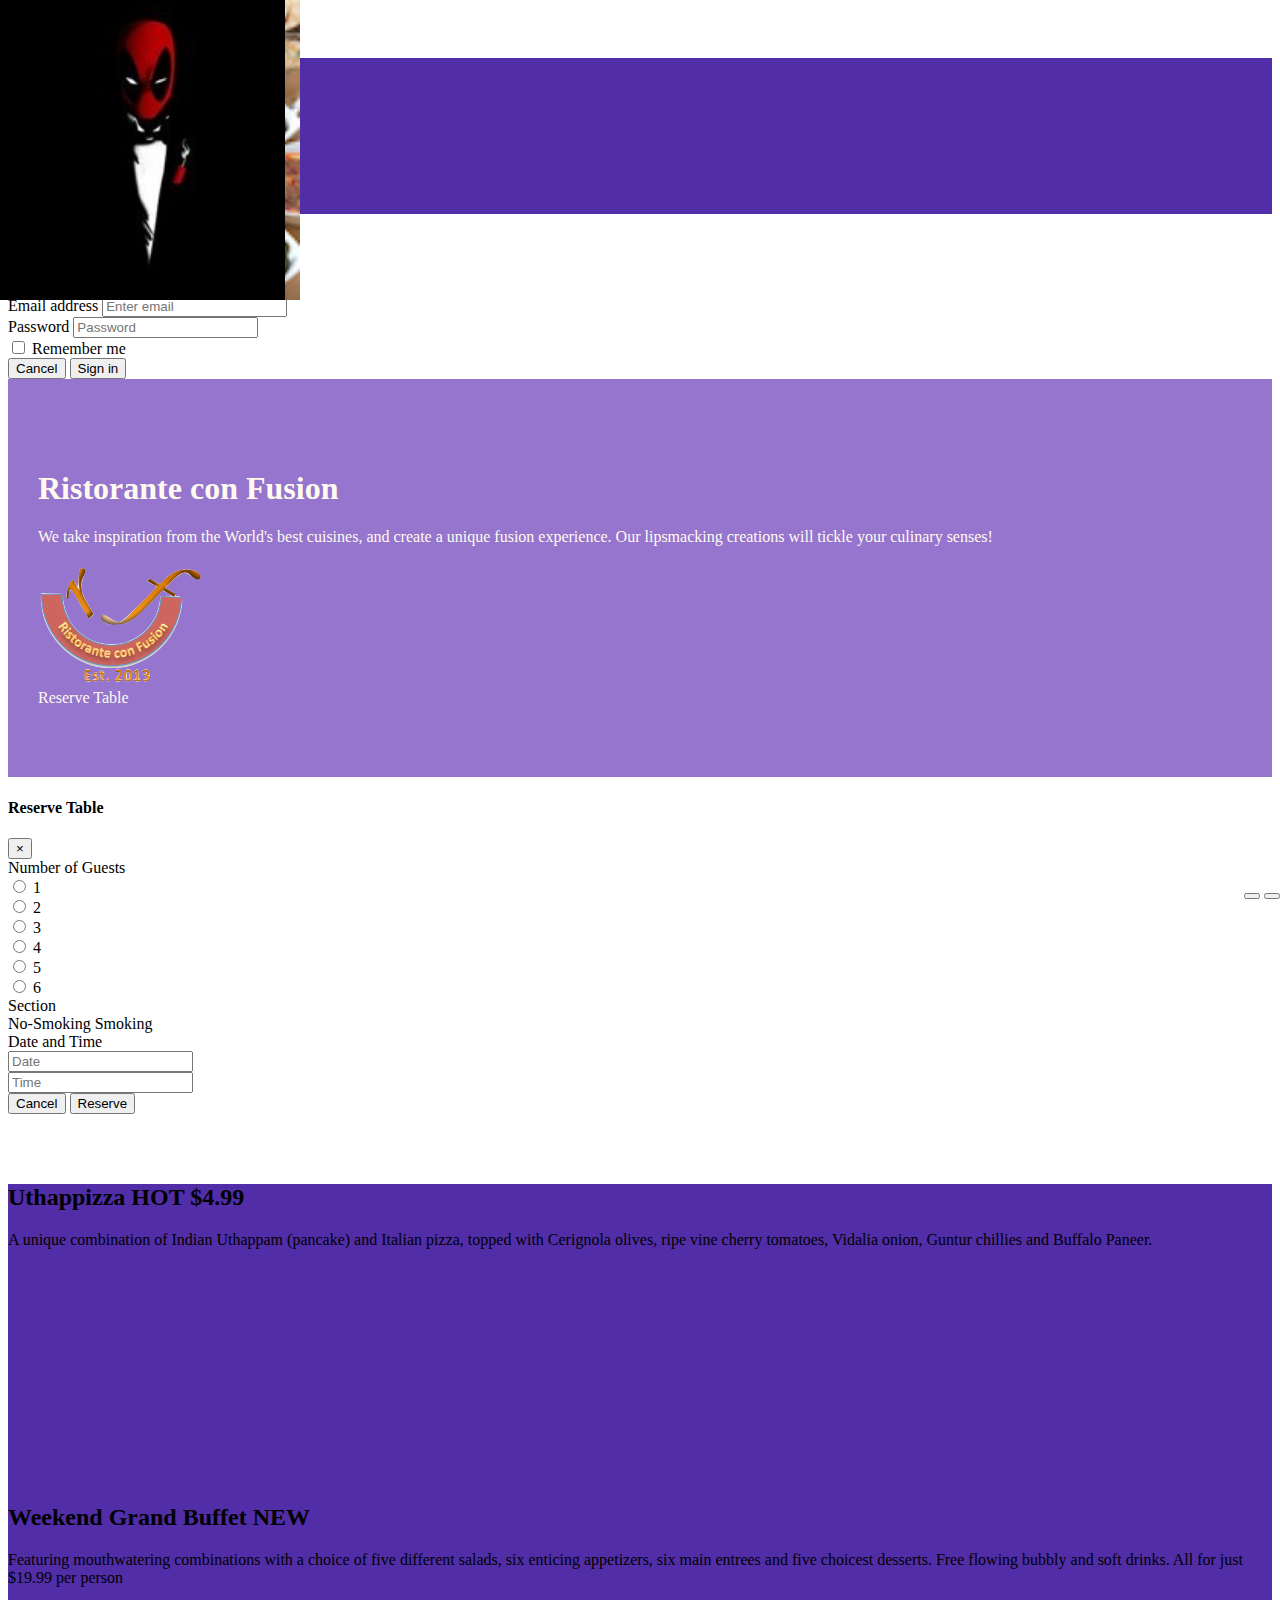
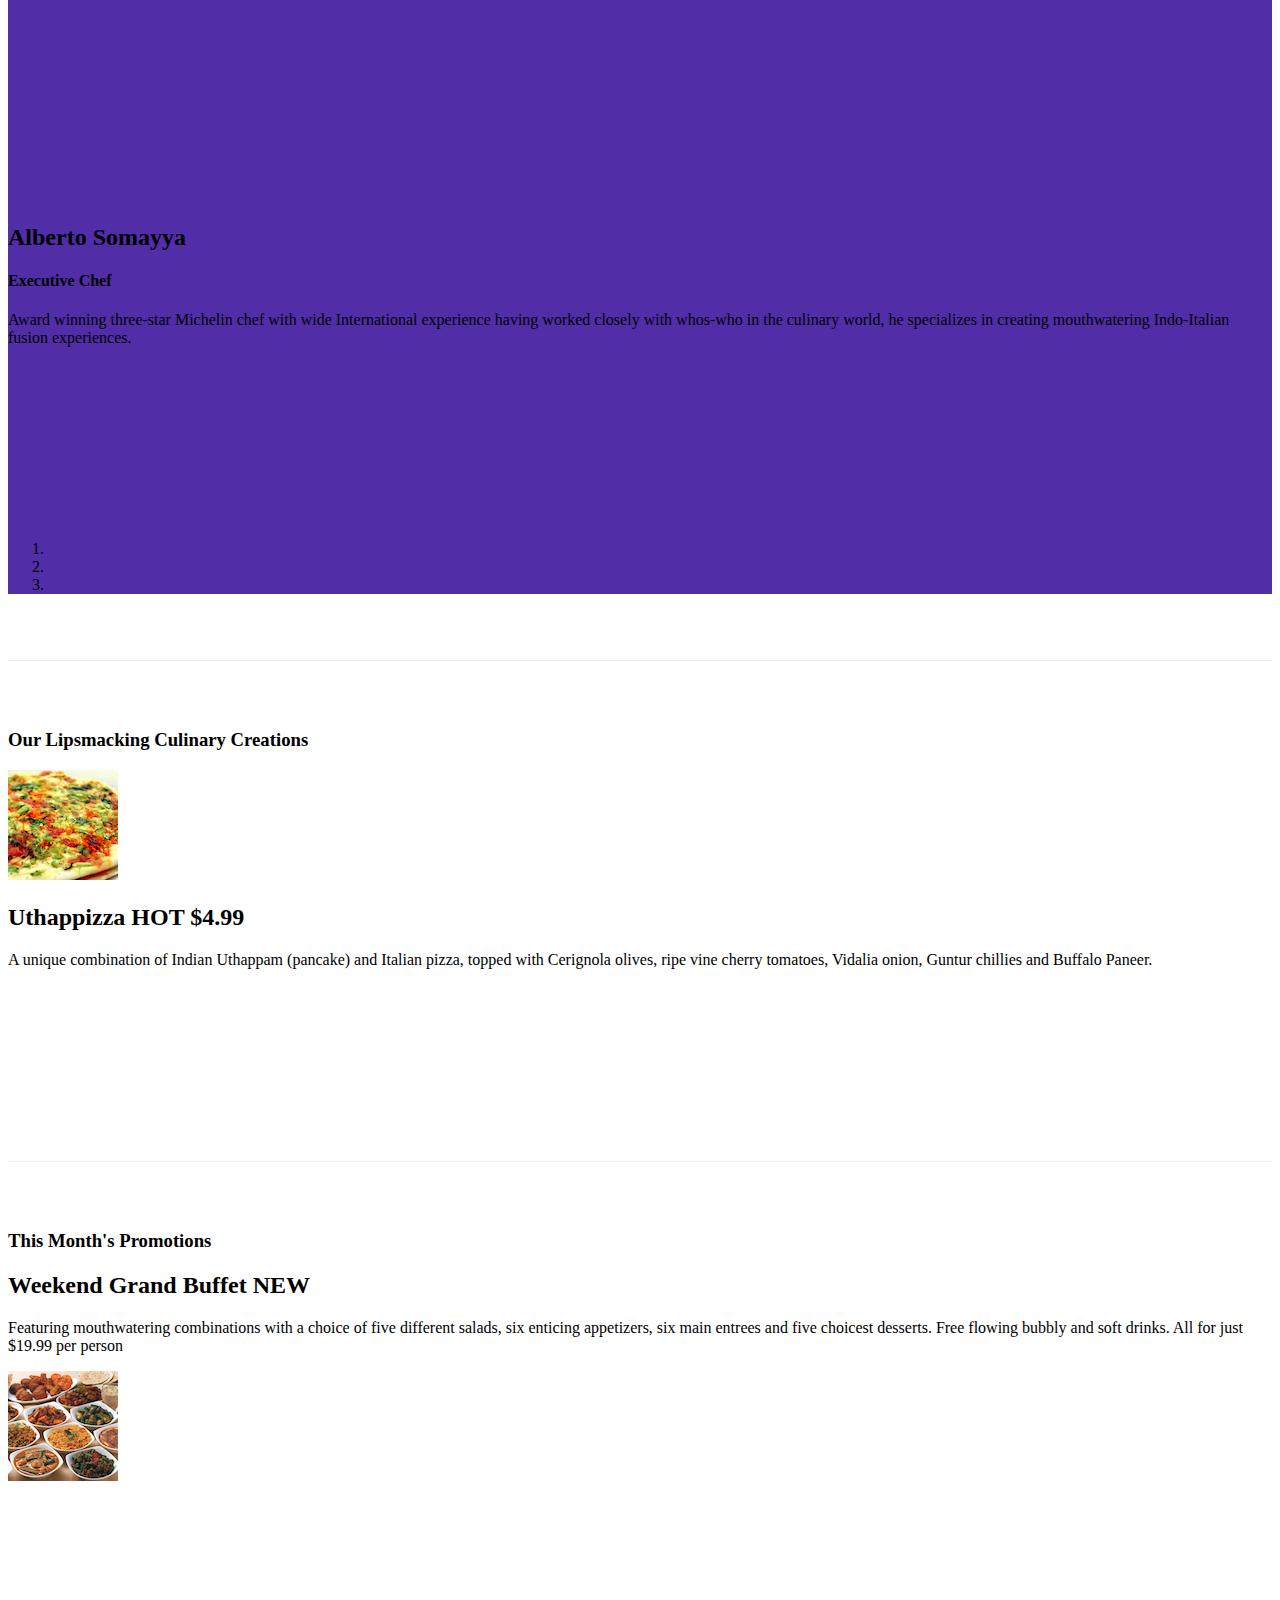
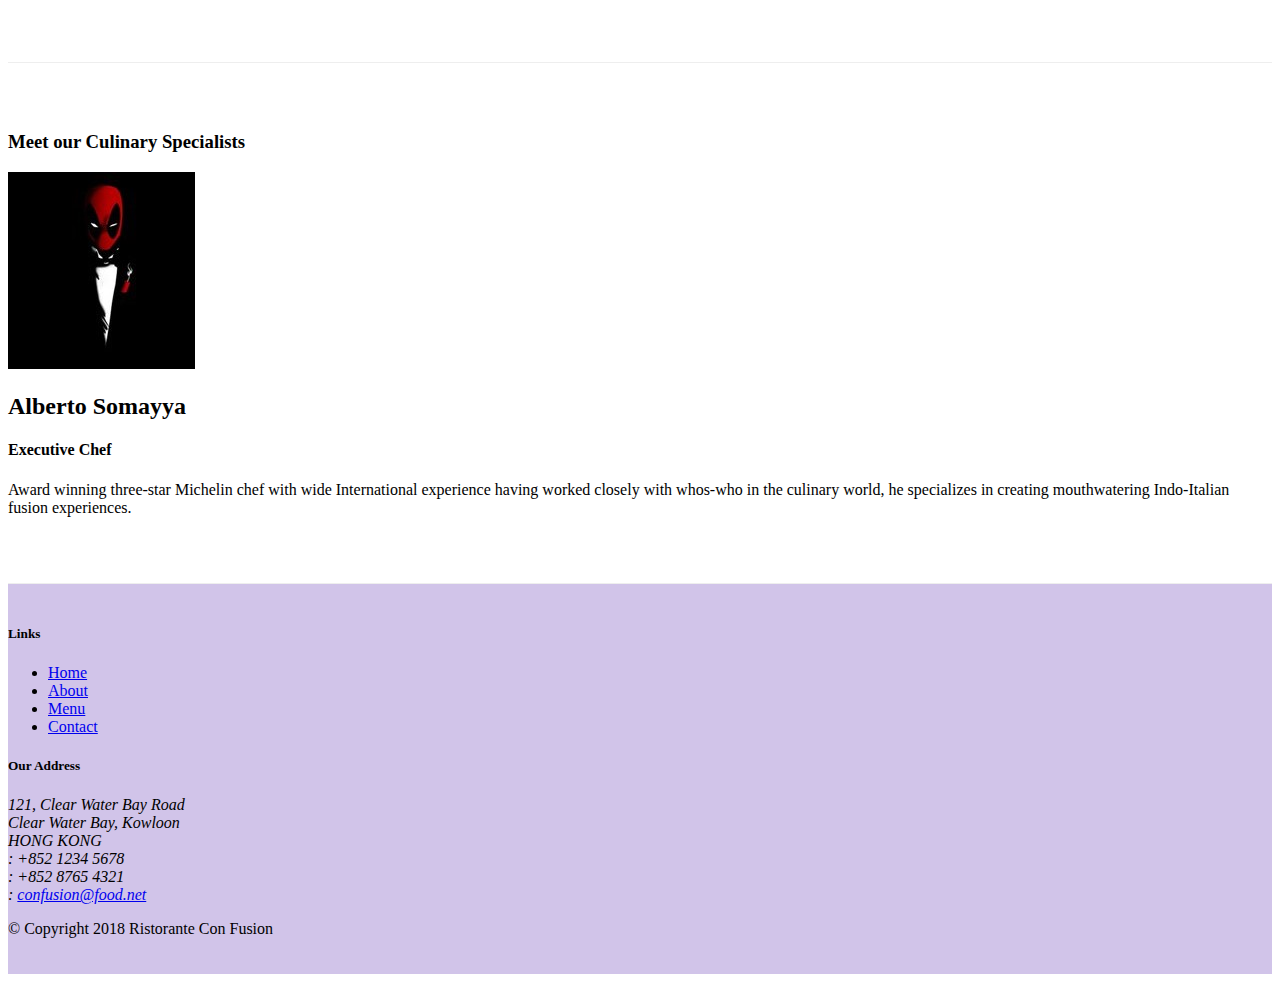
==== commit bf18bd6a: "Bootstrap JQuery" ====
--- a/index.html
+++ b/index.html
@@ -87,15 +87,80 @@
                             <img src="img/logo.png" class="img-fluid mr-4">
                         </div>
                         <div class="col-sm-6 align-self-center">
-                            <a role="button" class="btn btn-block nav-link btn-warning"
-                            data-toggle="tooltip" data-html="true"  title="Or Call us at  <br><strong>+852 12345678</strong>"
-                            data-placement="bottom" href="#reserve">Reserve Table</a>
+                            <a data-toggle="modal" data-target="#reserveModal" role="button" class="btn btn-block nav-link btn-warning">Reserve Table</a>
                         </div>
                     </div>
                 </div>
             </div>
         </div>
     </header>
+
+    <div id="reserveModal" class="modal fade" role="dialog">
+        <div class="modal-dialog modal-lg" role="content">
+            <div class="modal-content">
+                <div class="modal-header">
+                    <h4 class="modal-title">Reserve Table</h4>
+                    <button type="button" class="close" data-dismiss="modal">&times;</button>
+                </div>
+                <div class="modal-body">
+                    <form id="reserve">
+                        <div class="form-group row">
+                            <label for="nog" class="col-md-2 col-form-label">Number of Guests</label>
+                            <div class="col-md-10">
+                                <div class="d-inline-block mr-3">
+                                    <input type="radio" id="nog-1" name="nog" value="1"> 1
+                                </div>
+                                <div class="d-inline-block mr-3">
+                                    <input type="radio" id="nog-2" name="nog" value="2"> 2   
+                                </div>
+                                <div class="d-inline-block mr-3">
+                                    <input type="radio" id="nog-3" name="nog" value="3"> 3   
+                                </div>
+                                <div class="d-inline-block mr-3">
+                                    <input type="radio" id="nog-4" name="nog" value="4"> 4   
+                                </div>
+                                <div class="d-inline-block mr-3">
+                                    <input type="radio" id="nog-5" name="nog" value="5"> 5   
+                                </div>
+                                <div class="d-inline-block mr-3">
+                                    <input type="radio" id="nog-6" name="nog" value="6"> 6 
+                                </div>                                
+                            </div>  
+                        </div>
+                        <div class="form-group row">
+                            <label for="section" class="col-md-2 col-form-label">Section</label> 
+                            <div class="col-md-3">
+                                <div class="btn-group" data-toggle="buttons">
+                                    <label class="btn btn-success hide-radio active">
+                                        <input type="radio" name="section" id="No-Smoking" checked>No-Smoking
+                                    </label>
+                                    <label class="btn btn-danger hide-radio">
+                                        <input type="radio" name="section" id="Smoking">Smoking
+                                    </label>
+                                </div>
+                            </div>
+                        </div>
+                        <div class="form-group row">
+                            <label for="date" class="col-md-2 col-form-label">Date and Time</label>
+                            <div class="col-md-3">
+                                <input type="text" class="form-control" id="date" name="date" placeholder="Date">   
+                            </div>  
+                            <div class="col-md-3">
+                                <input type="text" class="form-control" id="time" name="time" placeholder="Time">
+                            </div>
+                        </div>
+                        <div class="form-group row">
+                            <label class="col-md-2 col-form-label"></label>
+                            <div class="col-md-6">
+                                <button type="submit" class="btn btn-secondary" data-dismiss="modal">Cancel</button>
+                                <button type="submit" class="btn btn-primary ">Reserve</button>  
+                            </div>  
+                        </div>
+                    </form>
+                </div>
+            </div>
+        </div>
+    </div>
 
     <div class="container">
         <div class="row row-content">
@@ -150,6 +215,14 @@
                         <a class="carousel-control-next" href="#mycarousel" role="button" data-slide="next">
                             <span class="carousel-control-next-icon"></span>
                         </a>
+                        <div class="btn-group" id="carouselButton">
+                            <button class="btn btn-danger btn-sm" id="carousel-pause">
+                                <span class="fa fa-pause"></span>
+                            </button>
+                            <button class="btn btn-danger btn-sm" id="carousel-play">
+                                <span class="fa fa-play"></span>
+                            </button>
+                        </div>
                     </div>
                 </div>
             </div>
@@ -219,55 +292,6 @@
             </div>
         </div>
 
-        <div class="row row-content align-items-center">
-            <div class="card mx-auto pl-0 pr-0 col-sm-8">
-                <div class="card-header bg-warning"><h2 class="text-white ">Reserve a Table</h2></div>
-                <div class="card-body">
-                    <form id="reserve">
-                        <div class="form-group row">
-                            <label for="nog" class="col-md-2 col-form-label">Number of Guests</label>
-                            <div class="col-md-10">
-                                <div class="d-inline-block mr-3">
-                                    <input type="radio" id="nog" name="nog" value="1"> 1
-                                </div>
-                                <div class="d-inline-block mr-3">
-                                    <input type="radio" id="nog" name="nog" value="2"> 2   
-                                </div>
-                                <div class="d-inline-block mr-3">
-                                    <input type="radio" id="nog" name="nog" value="3"> 3   
-                                </div>
-                                <div class="d-inline-block mr-3">
-                                    <input type="radio" id="nog" name="nog" value="4"> 4   
-                                </div>
-                                <div class="d-inline-block mr-3">
-                                    <input type="radio" id="nog" name="nog" value="5"> 5   
-                                </div>
-                                <div class="d-inline-block mr-3">
-                                    <input type="radio" id="nog" name="nog" value="6"> 6 
-                                </div>                                
-                            </div>  
-                        </div>
-                        <div class="form-group row">
-                            <label for="date" class="col-md-2 col-form-label">Date and Time</label>
-                            <div class="col-md-3">
-                                <input type="text" class="form-control" id="date" name="date" placeholder="Date">   
-                            </div>  
-                            <div class="col-md-3">
-                                <input type="text" class="form-control" id="time" name="time" placeholder="Time">
-                            </div>
-                        </div>
-                        <div class="form-group row">
-                            <label class="col-md-2 col-form-label"></label>
-                            <div class="col-md-3">
-                                <button type="submit" class="btn btn-primary ">Reserve</button>  
-                            </div>  
-                        </div>
-                    </form>
-                </div>
-            </div>
-        </div>
-    </div>
-
     <footer class="footer">
         <div class="container">
             <div class="row">             
@@ -313,13 +337,18 @@
     <script src="node_modules/jquery/dist/jquery.slim.min.js"></script>
     <script src="node_modules/popper.js/dist/umd/popper.min.js"></script>
     <script src="node_modules/bootstrap/dist/js/bootstrap.min.js"></script>
-
     <script>
         $(document).ready(function(){
-            $('[data-toggle="tooltip"]').tooltip();
+            $("#mycarousel").carousel( { interval: 2000 } );
+            $("#carousel-pause").click(function(){
+                $("#mycarousel").carousel('pause');
+            });
+            $("#carousel-play").click(function(){
+                $("#mycarousel").carousel('cycle');
+            });
         });
     </script>
 
 </body>
 
-</html>+</html>
--- a/css/style.css
+++ b/css/style.css
@@ -66,4 +66,15 @@
     top: 0;
     left: 0;
     min-height: 300px;
+}
+
+.hide-radio input[type="radio"]{
+    display: none;
+}
+
+#carouselButton {
+    right:0px;
+    position: absolute;
+    bottom: 0px;
+    z-index: 1;
 }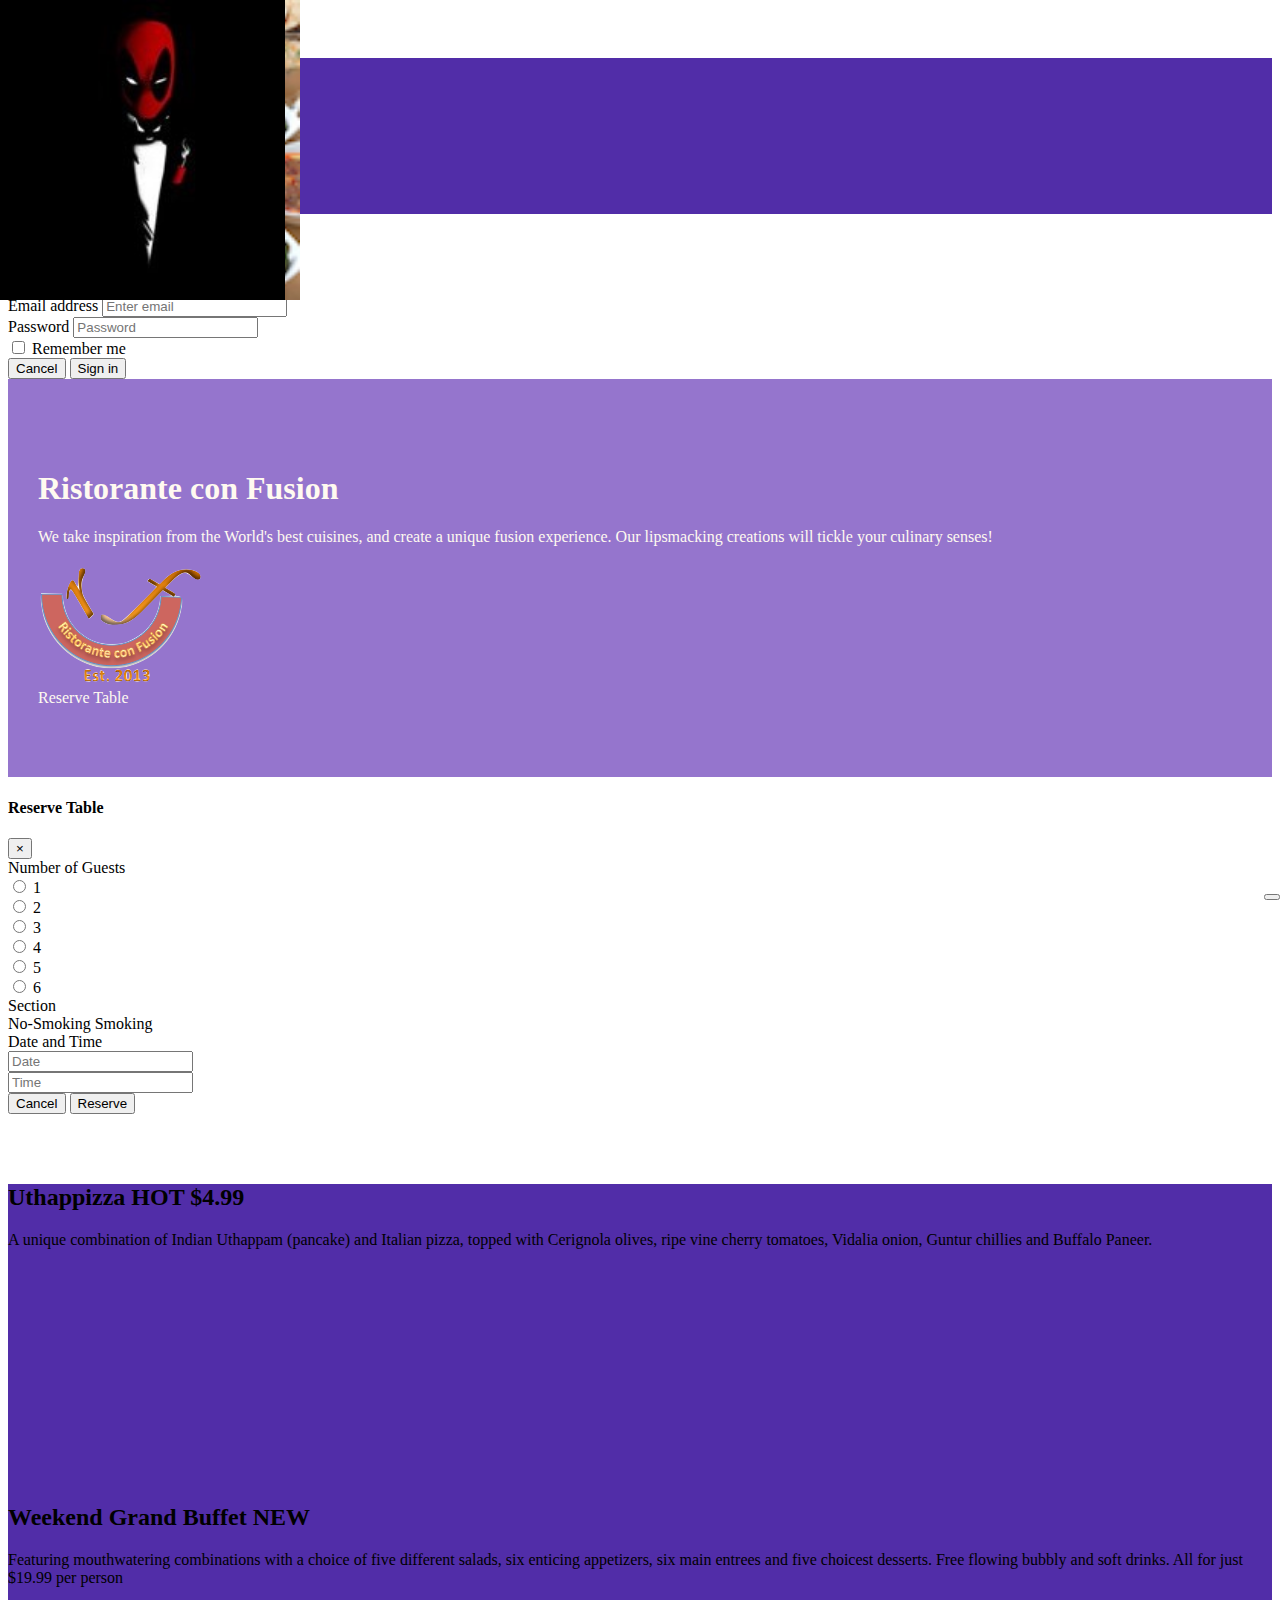
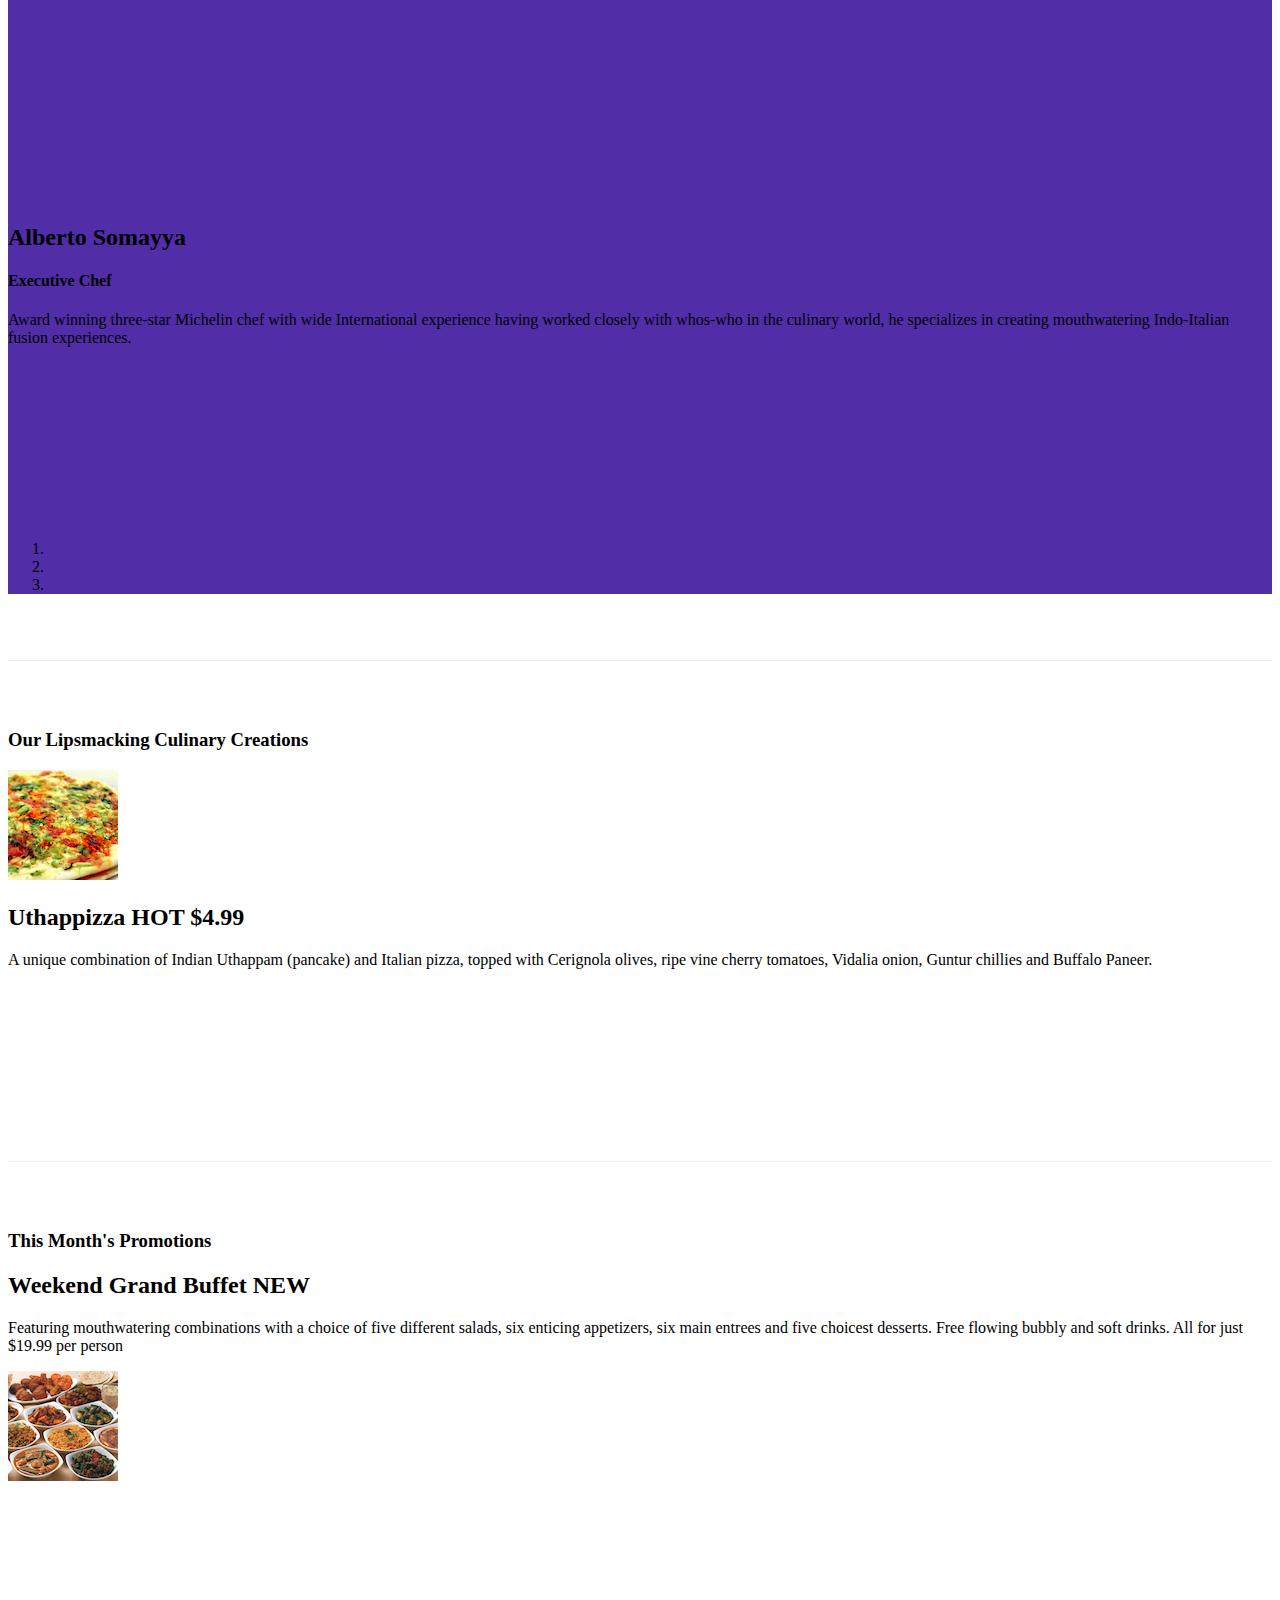
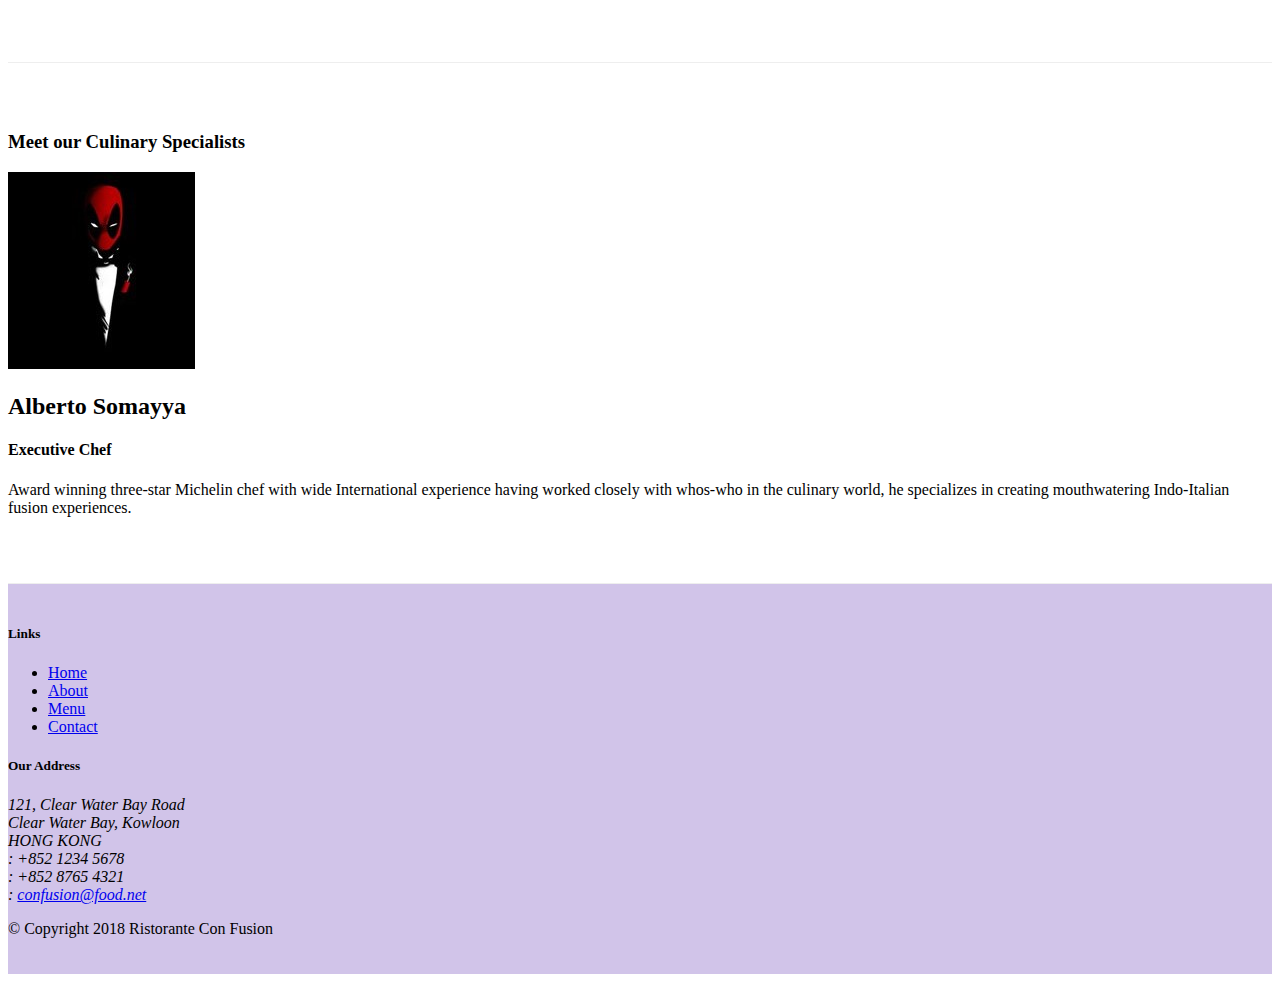
==== commit c082cf0e: "More Bootstrap JQuery" ====
--- a/index.html
+++ b/index.html
@@ -215,14 +215,9 @@
                         <a class="carousel-control-next" href="#mycarousel" role="button" data-slide="next">
                             <span class="carousel-control-next-icon"></span>
                         </a>
-                        <div class="btn-group" id="carouselButton">
-                            <button class="btn btn-danger btn-sm" id="carousel-pause">
-                                <span class="fa fa-pause"></span>
-                            </button>
-                            <button class="btn btn-danger btn-sm" id="carousel-play">
-                                <span class="fa fa-play"></span>
-                            </button>
-                        </div>
+                        <button class="btn btn-danger btn-sm" id="carouselButton">
+                            <span id="carousel-button-icon" class="fa fa-pause"></span>
+                        </button>
                     </div>
                 </div>
             </div>
@@ -340,11 +335,17 @@
     <script>
         $(document).ready(function(){
             $("#mycarousel").carousel( { interval: 2000 } );
-            $("#carousel-pause").click(function(){
-                $("#mycarousel").carousel('pause');
-            });
-            $("#carousel-play").click(function(){
-                $("#mycarousel").carousel('cycle');
+            $("#carouselButton").click(function(){
+                if ($("#carouselButton").children("span").hasClass('fa-pause')) {
+                    $("#mycarousel").carousel('pause');
+                    $("#carouselButton").children("span").removeClass('fa-pause');
+                    $("#carouselButton").children("span").addClass('fa-play');
+                }
+                else if ($("#carouselButton").children("span").hasClass('fa-play')){
+                    $("#mycarousel").carousel('cycle');
+                    $("#carouselButton").children("span").removeClass('fa-play');
+                    $("#carouselButton").children("span").addClass('fa-pause');                    
+                }
             });
         });
     </script>
